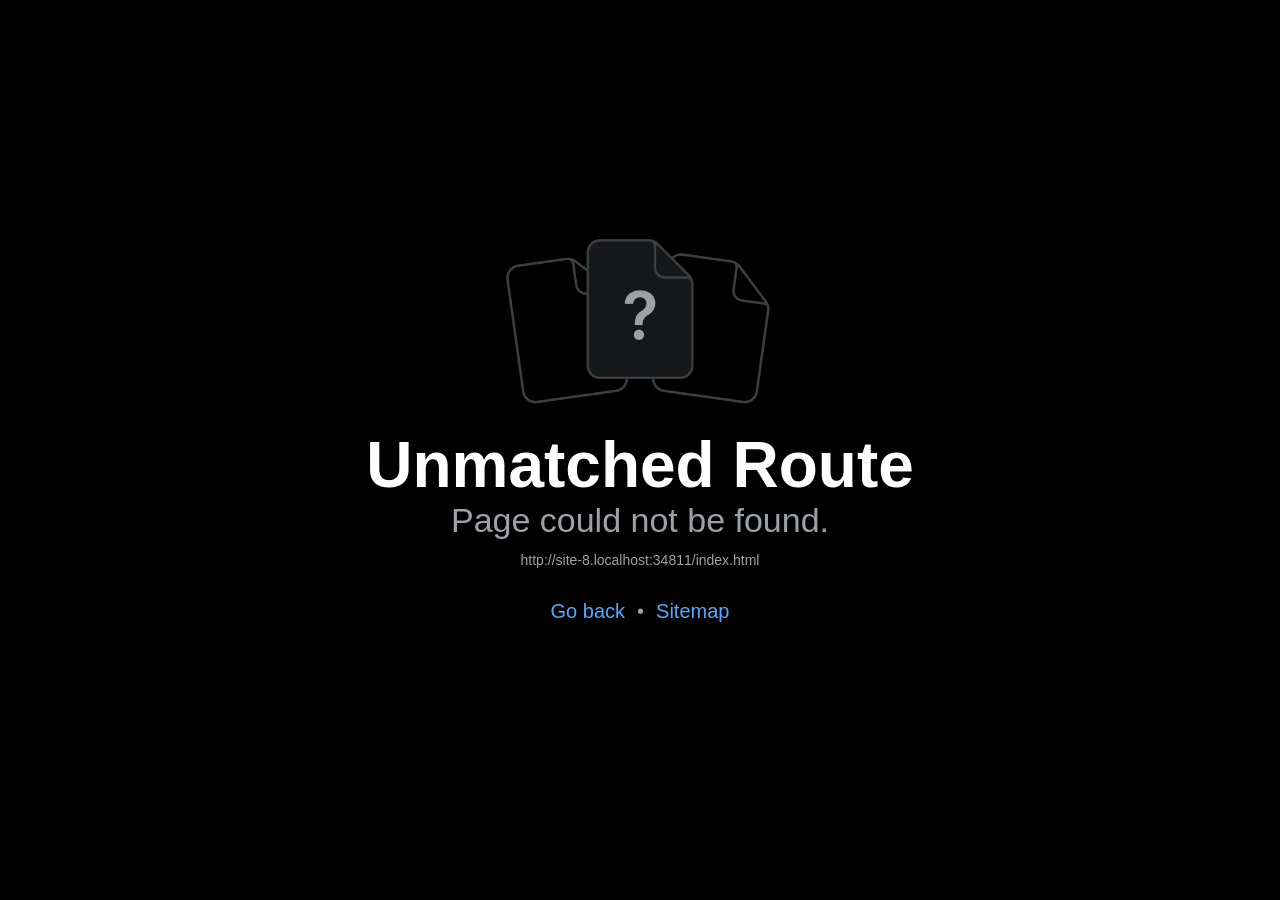
==== app/index.html @ 5ea1e13f "Versão para iPhone em /app e instruções na landing Co-Authored-By: Claude Opus 5.5 <noreply@anthropi" ====
<!DOCTYPE html>
<html lang="en">
  <head>
    <meta charset="utf-8" />
    <meta httpEquiv="X-UA-Compatible" content="IE=edge" />
    <meta name="viewport" content="width=device-width, initial-scale=1, viewport-fit=cover" />
    <title>tostão</title>
    <!-- The `react-native-web` recommended style reset: https://necolas.github.io/react-native-web/docs/setup/#root-element -->
    <style id="expo-reset">
      /* These styles make the body full-height */
      html,
      body {
        height: 100%;
      }
      /* These styles disable body scrolling if you are using <ScrollView> */
      body {
        overflow: hidden;
      }
      /* These styles make the root element full-height */
      #root {
        display: flex;
        height: 100%;
        flex: 1;
      }
    </style>
  <link rel="icon" href="/app/favicon.ico"/><link rel="preload" href="/app/_expo/static/css/web-d9f4e5771b84f6a2dc77b3d915b31f0c.css" as="style">
<link rel="stylesheet" href="/app/_expo/static/css/web-d9f4e5771b84f6a2dc77b3d915b31f0c.css">    <link rel="manifest" href="/app/manifest.webmanifest" />
    <link rel="apple-touch-icon" href="/app/apple-touch-icon.png" />
    <meta name="apple-mobile-web-app-capable" content="yes" />
    <meta name="mobile-web-app-capable" content="yes" />
    <meta name="apple-mobile-web-app-status-bar-style" content="black-translucent" />
    <meta name="apple-mobile-web-app-title" content="tostão" />
    <meta name="theme-color" content="#12201C" />
    <style>html,body{background:#12201C}</style>
  </head>

  <body>
    <!-- Use static rendering with Expo Router to support running without JavaScript. -->
    <noscript>
      You need to enable JavaScript to run this app.
    </noscript>
    <!-- The root element for your Expo app. -->
    <div id="root"></div>
  <script src="/app/_expo/static/js/web/entry-3b74625036cc660187b0fbcba32b71ec.js" defer></script>
</body>
</html>
---- app/_expo/static/css/web-d9f4e5771b84f6a2dc77b3d915b31f0c.css ----
*,:before,:after{--tw-border-spacing-x:0;--tw-border-spacing-y:0;--tw-translate-x:0;--tw-translate-y:0;--tw-rotate:0;--tw-skew-x:0;--tw-skew-y:0;--tw-scale-x:1;--tw-scale-y:1;--tw-pan-x: ;--tw-pan-y: ;--tw-pinch-zoom: ;--tw-scroll-snap-strictness:proximity;--tw-gradient-from-position: ;--tw-gradient-via-position: ;--tw-gradient-to-position: ;--tw-ordinal: ;--tw-slashed-zero: ;--tw-numeric-figure: ;--tw-numeric-spacing: ;--tw-numeric-fraction: ;--tw-ring-inset: ;--tw-ring-offset-width:0px;--tw-ring-offset-color:#fff;--tw-ring-color:#3b82f680;--tw-ring-offset-shadow:0 0 #0000;--tw-ring-shadow:0 0 #0000;--tw-shadow:0 0 #0000;--tw-shadow-colored:0 0 #0000;--tw-blur: ;--tw-brightness: ;--tw-contrast: ;--tw-grayscale: ;--tw-hue-rotate: ;--tw-invert: ;--tw-saturate: ;--tw-sepia: ;--tw-drop-shadow: ;--tw-backdrop-blur: ;--tw-backdrop-brightness: ;--tw-backdrop-contrast: ;--tw-backdrop-grayscale: ;--tw-backdrop-hue-rotate: ;--tw-backdrop-invert: ;--tw-backdrop-opacity: ;--tw-backdrop-saturate: ;--tw-backdrop-sepia: ;--tw-contain-size: ;--tw-contain-layout: ;--tw-contain-paint: ;--tw-contain-style: }::-ms-backdrop{--tw-border-spacing-x:0;--tw-border-spacing-y:0;--tw-translate-x:0;--tw-translate-y:0;--tw-rotate:0;--tw-skew-x:0;--tw-skew-y:0;--tw-scale-x:1;--tw-scale-y:1;--tw-pan-x: ;--tw-pan-y: ;--tw-pinch-zoom: ;--tw-scroll-snap-strictness:proximity;--tw-gradient-from-position: ;--tw-gradient-via-position: ;--tw-gradient-to-position: ;--tw-ordinal: ;--tw-slashed-zero: ;--tw-numeric-figure: ;--tw-numeric-spacing: ;--tw-numeric-fraction: ;--tw-ring-inset: ;--tw-ring-offset-width:0px;--tw-ring-offset-color:#fff;--tw-ring-color:#3b82f680;--tw-ring-offset-shadow:0 0 #0000;--tw-ring-shadow:0 0 #0000;--tw-shadow:0 0 #0000;--tw-shadow-colored:0 0 #0000;--tw-blur: ;--tw-brightness: ;--tw-contrast: ;--tw-grayscale: ;--tw-hue-rotate: ;--tw-invert: ;--tw-saturate: ;--tw-sepia: ;--tw-drop-shadow: ;--tw-backdrop-blur: ;--tw-backdrop-brightness: ;--tw-backdrop-contrast: ;--tw-backdrop-grayscale: ;--tw-backdrop-hue-rotate: ;--tw-backdrop-invert: ;--tw-backdrop-opacity: ;--tw-backdrop-saturate: ;--tw-backdrop-sepia: ;--tw-contain-size: ;--tw-contain-layout: ;--tw-contain-paint: ;--tw-contain-style: }::backdrop{--tw-border-spacing-x:0;--tw-border-spacing-y:0;--tw-translate-x:0;--tw-translate-y:0;--tw-rotate:0;--tw-skew-x:0;--tw-skew-y:0;--tw-scale-x:1;--tw-scale-y:1;--tw-pan-x: ;--tw-pan-y: ;--tw-pinch-zoom: ;--tw-scroll-snap-strictness:proximity;--tw-gradient-from-position: ;--tw-gradient-via-position: ;--tw-gradient-to-position: ;--tw-ordinal: ;--tw-slashed-zero: ;--tw-numeric-figure: ;--tw-numeric-spacing: ;--tw-numeric-fraction: ;--tw-ring-inset: ;--tw-ring-offset-width:0px;--tw-ring-offset-color:#fff;--tw-ring-color:#3b82f680;--tw-ring-offset-shadow:0 0 #0000;--tw-ring-shadow:0 0 #0000;--tw-shadow:0 0 #0000;--tw-shadow-colored:0 0 #0000;--tw-blur: ;--tw-brightness: ;--tw-contrast: ;--tw-grayscale: ;--tw-hue-rotate: ;--tw-invert: ;--tw-saturate: ;--tw-sepia: ;--tw-drop-shadow: ;--tw-backdrop-blur: ;--tw-backdrop-brightness: ;--tw-backdrop-contrast: ;--tw-backdrop-grayscale: ;--tw-backdrop-hue-rotate: ;--tw-backdrop-invert: ;--tw-backdrop-opacity: ;--tw-backdrop-saturate: ;--tw-backdrop-sepia: ;--tw-contain-size: ;--tw-contain-layout: ;--tw-contain-paint: ;--tw-contain-style: }*,:before,:after{box-sizing:border-box;border:0 solid #e5e7eb}:before,:after{--tw-content:""}html,:host{-webkit-text-size-adjust:100%;tab-size:4;-webkit-font-feature-settings:normal;font-feature-settings:normal;font-variation-settings:normal;-webkit-tap-highlight-color:transparent;font-family:ui-sans-serif,system-ui,sans-serif,Apple Color Emoji,Segoe UI Emoji,Segoe UI Symbol,Noto Color Emoji;line-height:1.5}body{line-height:inherit;margin:0}hr{height:0;color:inherit;border-top-width:1px}abbr:where([title]){-webkit-text-decoration:underline dotted;text-decoration:underline dotted}h1,h2,h3,h4,h5,h6{font-size:inherit;font-weight:inherit}a{color:inherit;-webkit-text-decoration:inherit;text-decoration:inherit}b,strong{font-weight:bolder}code,kbd,samp,pre{-webkit-font-feature-settings:normal;font-feature-settings:normal;font-variation-settings:normal;font-family:ui-monospace,SFMono-Regular,Menlo,Monaco,Consolas,Liberation Mono,Courier New,monospace;font-size:1em}small{font-size:80%}sub,sup{vertical-align:baseline;font-size:75%;line-height:0;position:relative}sub{bottom:-.25em}sup{top:-.5em}table{text-indent:0;border-color:inherit;border-collapse:collapse}button,input,optgroup,select,textarea{-webkit-font-feature-settings:inherit;font-feature-settings:inherit;font-variation-settings:inherit;font-family:inherit;font-size:100%;font-weight:inherit;line-height:inherit;letter-spacing:inherit;color:inherit;margin:0;padding:0}button,select{text-transform:none}button,input:where([type=button]),input:where([type=reset]),input:where([type=submit]){-webkit-appearance:button;background-color:#0000;background-image:none}:-moz-focusring{outline:auto}:-moz-ui-invalid{box-shadow:none}progress{vertical-align:baseline}::-webkit-inner-spin-button{height:auto}::-webkit-outer-spin-button{height:auto}[type=search]{-webkit-appearance:textfield;outline-offset:-2px}::-webkit-search-decoration{-webkit-appearance:none}::-webkit-file-upload-button{-webkit-appearance:button;font:inherit}summary{display:list-item}blockquote,dl,dd,h1,h2,h3,h4,h5,h6,hr,figure,p,pre{margin:0}fieldset{margin:0;padding:0}legend{padding:0}ol,ul,menu{margin:0;padding:0;list-style:none}dialog{padding:0}textarea{resize:vertical}input::-webkit-input-placeholder{opacity:1;color:#9ca3af}textarea::-webkit-input-placeholder{opacity:1;color:#9ca3af}:is(input:-ms-placeholder-shown,textarea:-ms-placeholder-shown){opacity:1;color:#9ca3af}:is(input:placeholder-shown,textarea:placeholder-shown){opacity:1;color:#9ca3af}input::-moz-placeholder{opacity:1;color:#9ca3af}textarea::-moz-placeholder{opacity:1;color:#9ca3af}input::placeholder,textarea::placeholder{opacity:1;color:#9ca3af}button,[role=button]{cursor:pointer}:disabled{cursor:default}img,svg,video,canvas,audio,iframe,embed,object{vertical-align:middle;display:block}img,video{max-width:100%;height:auto}[hidden]:where(:not([hidden=until-found])){display:none}:root{--css-interop-darkMode:class dark;--css-interop:true;--css-interop-nativewind:true;--bg:18 32 28;--surface:26 44 39;--surface-2:36 56 50;--surface-3:46 68 61;--sunken:12 23 20;--fg:236 232 220;--fg-2:188 195 184;--fg-3:147 160 153;--accent:233 196 106;--accent-strong:243 214 142;--accent-soft:58 50 24;--accent-ink:246 227 176;--fill:233 196 106;--edge:168 134 46;--edge-n:10 19 17;--on-accent:18 32 28;--income:127 212 154;--expense:240 138 128;--transfer:138 179 230;--pending:201 179 242;--warning:242 166 90;--danger:255 107 107}.visible{visibility:visible}.fixed{position:fixed}.absolute{position:absolute}.inset-0{inset:0}.-mx-4{margin-left:-1rem;margin-right:-1rem}.-ml-2{margin-left:-.5rem}.-mt-1{margin-top:-.25rem}.ml-auto{margin-left:auto}.mt-0\.5{margin-top:.125rem}.mt-1{margin-top:.25rem}.mt-1\.5{margin-top:.375rem}.mt-\[7px\]{margin-top:7px}.block{display:block}.flex{display:flex}.table{display:table}.hidden{display:none}.h-1{height:.25rem}.h-1\.5{height:.375rem}.h-10{height:2.5rem}.h-11{height:2.75rem}.h-12{height:3rem}.h-2{height:.5rem}.h-2\.5{height:.625rem}.h-5{height:1.25rem}.h-6{height:1.5rem}.h-7{height:1.75rem}.h-8{height:2rem}.h-9{height:2.25rem}.h-\[7px\]{height:7px}.h-px{height:1px}.w-1\.5{width:.375rem}.w-1\/2{width:50%}.w-10{width:2.5rem}.w-11{width:2.75rem}.w-12{width:3rem}.w-14{width:3.5rem}.w-2{width:.5rem}.w-2\.5{width:.625rem}.w-4{width:1rem}.w-5{width:1.25rem}.w-6{width:1.5rem}.w-9{width:2.25rem}.w-\[132px\]{width:132px}.w-\[30\%\]{width:30%}.w-\[66px\]{width:66px}.w-\[7px\]{width:7px}.max-w-\[240px\]{max-width:240px}.flex-1{flex:1}.transform{-webkit-transform:translate(var(--tw-translate-x), var(--tw-translate-y)) rotate(var(--tw-rotate)) skewX(var(--tw-skew-x)) skewY(var(--tw-skew-y)) scaleX(var(--tw-scale-x)) scaleY(var(--tw-scale-y));transform:translate(var(--tw-translate-x), var(--tw-translate-y)) rotate(var(--tw-rotate)) skewX(var(--tw-skew-x)) skewY(var(--tw-skew-y)) scaleX(var(--tw-scale-x)) scaleY(var(--tw-scale-y))}.flex-row{flex-direction:row}.flex-wrap{flex-wrap:wrap}.items-start{align-items:flex-start}.items-end{align-items:flex-end}.items-center{align-items:center}.items-baseline{align-items:baseline}.justify-end{justify-content:flex-end}.justify-center{justify-content:center}.justify-between{justify-content:space-between}.gap-0\.5{gap:.125rem}.gap-1{gap:.25rem}.gap-1\.5{gap:.375rem}.gap-2{gap:.5rem}.gap-2\.5{gap:.625rem}.gap-3{gap:.75rem}.gap-3\.5{gap:.875rem}.gap-4{gap:1rem}.gap-6{gap:1.5rem}.gap-\[3px\]{gap:3px}.gap-x-1\.5{-webkit-column-gap:.375rem;-moz-column-gap:.375rem;column-gap:.375rem}.gap-y-1{row-gap:.25rem}.self-start{align-self:flex-start}.self-center{align-self:center}.self-stretch{align-self:stretch}.overflow-hidden{overflow:hidden}.rounded-\[11px\]{border-radius:11px}.rounded-\[2px\]{border-radius:2px}.rounded-\[3px\]{border-radius:3px}.rounded-full{border-radius:9999px}.rounded-lg{border-radius:12px}.rounded-md{border-radius:8px}.rounded-sm{border-radius:4px}.rounded-xl{border-radius:16px}.border{border-width:1px}.border-b{border-bottom-width:1px}.border-t{border-top-width:1px}.border-dashed{border-style:dashed}.border-accent{--tw-border-opacity:1;border-color:rgb(var(--accent) / var(--tw-border-opacity,1))}.border-border{border-color:rgb(var(--fg) / .16)}.border-divider{border-color:rgb(var(--fg) / .08)}.bg-accent{--tw-bg-opacity:1;background-color:rgb(var(--accent) / var(--tw-bg-opacity,1))}.bg-accent-soft{--tw-bg-opacity:1;background-color:rgb(var(--accent-soft) / var(--tw-bg-opacity,1))}.bg-bg{--tw-bg-opacity:1;background-color:rgb(var(--bg) / var(--tw-bg-opacity,1))}.bg-border{background-color:rgb(var(--fg) / .16)}.bg-divider{background-color:rgb(var(--fg) / .08)}.bg-fill{--tw-bg-opacity:1;background-color:rgb(var(--fill) / var(--tw-bg-opacity,1))}.bg-sunken{--tw-bg-opacity:1;background-color:rgb(var(--sunken) / var(--tw-bg-opacity,1))}.bg-surface{--tw-bg-opacity:1;background-color:rgb(var(--surface) / var(--tw-bg-opacity,1))}.bg-surface-2{--tw-bg-opacity:1;background-color:rgb(var(--surface-2) / var(--tw-bg-opacity,1))}.bg-surface-3{--tw-bg-opacity:1;background-color:rgb(var(--surface-3) / var(--tw-bg-opacity,1))}.p-1{padding:.25rem}.p-2\.5{padding:.625rem}.p-3{padding:.75rem}.p-3\.5{padding:.875rem}.p-4{padding:1rem}.p-\[18px\]{padding:18px}.px-0\.5{padding-left:.125rem;padding-right:.125rem}.px-1\.5{padding-left:.375rem;padding-right:.375rem}.px-2{padding-left:.5rem;padding-right:.5rem}.px-2\.5{padding-left:.625rem;padding-right:.625rem}.px-3{padding-left:.75rem;padding-right:.75rem}.px-3\.5{padding-left:.875rem;padding-right:.875rem}.px-4{padding-left:1rem;padding-right:1rem}.px-5{padding-left:1.25rem;padding-right:1.25rem}.py-0\.5{padding-top:.125rem;padding-bottom:.125rem}.py-1{padding-top:.25rem;padding-bottom:.25rem}.py-1\.5{padding-top:.375rem;padding-bottom:.375rem}.py-2{padding-top:.5rem;padding-bottom:.5rem}.py-2\.5{padding-top:.625rem;padding-bottom:.625rem}.py-3{padding-top:.75rem;padding-bottom:.75rem}.py-7{padding-top:1.75rem;padding-bottom:1.75rem}.py-\[11px\]{padding-top:11px;padding-bottom:11px}.py-\[7px\]{padding-top:7px;padding-bottom:7px}.pb-1{padding-bottom:.25rem}.pb-3{padding-bottom:.75rem}.pb-\[3px\]{padding-bottom:3px}.pl-3\.5{padding-left:.875rem}.pl-\[18px\]{padding-left:18px}.pt-1\.5{padding-top:.375rem}.pt-2{padding-top:.5rem}.pt-2\.5{padding-top:.625rem}.pt-3{padding-top:.75rem}.pt-\[15px\]{padding-top:15px}.text-center{text-align:center}.font-inter{font-family:Inter_400Regular}.font-inter-bold{font-family:Inter_700Bold}.font-inter-medium{font-family:Inter_500Medium}.font-inter-semibold{font-family:Inter_600SemiBold}.text-body{font-size:15px;line-height:22px}.text-body-sm{font-size:13px;line-height:18px}.text-display{letter-spacing:-.8px;font-size:40px;line-height:44px}.text-headline{font-size:17px;line-height:24px}.text-label{letter-spacing:.12px;font-size:12px;line-height:16px}.text-overline{letter-spacing:.88px;font-size:11px;line-height:14px}.text-title{letter-spacing:-.22px;font-size:22px;line-height:28px}.text-title-lg{letter-spacing:-.42px;font-size:28px;line-height:34px}.uppercase{text-transform:uppercase}.capitalize{text-transform:capitalize}.tabular-nums{--tw-numeric-spacing:tabular-nums;font-variant-numeric:var(--tw-ordinal) var(--tw-slashed-zero) var(--tw-numeric-figure) var(--tw-numeric-spacing) var(--tw-numeric-fraction)}.text-accent{--tw-text-opacity:1;color:rgb(var(--accent) / var(--tw-text-opacity,1))}.text-accent-ink{--tw-text-opacity:1;color:rgb(var(--accent-ink) / var(--tw-text-opacity,1))}.text-danger{--tw-text-opacity:1;color:rgb(var(--danger) / var(--tw-text-opacity,1))}.text-expense{--tw-text-opacity:1;color:rgb(var(--expense) / var(--tw-text-opacity,1))}.text-fg{--tw-text-opacity:1;color:rgb(var(--fg) / var(--tw-text-opacity,1))}.text-fg-2{--tw-text-opacity:1;color:rgb(var(--fg-2) / var(--tw-text-opacity,1))}.text-fg-3{--tw-text-opacity:1;color:rgb(var(--fg-3) / var(--tw-text-opacity,1))}.text-income{--tw-text-opacity:1;color:rgb(var(--income) / var(--tw-text-opacity,1))}.text-on-accent{--tw-text-opacity:1;color:rgb(var(--on-accent) / var(--tw-text-opacity,1))}.text-warning{--tw-text-opacity:1;color:rgb(var(--warning) / var(--tw-text-opacity,1))}.overline{text-decoration-line:overline}.opacity-40{opacity:.4}.opacity-50{opacity:.5}.shadow{--tw-shadow:0px 1px 4px #00000059;--tw-shadow-colored:0px 1px 4px var(--tw-shadow-color);box-shadow:var(--tw-ring-offset-shadow,0 0 #0000), var(--tw-ring-shadow,0 0 #0000), var(--tw-shadow)}.outline{outline-style:solid}.ring{--tw-ring-offset-shadow:var(--tw-ring-inset) 0 0 0 var(--tw-ring-offset-width) var(--tw-ring-offset-color);--tw-ring-shadow:var(--tw-ring-inset) 0 0 0 calc(3px + var(--tw-ring-offset-width)) var(--tw-ring-color);box-shadow:var(--tw-ring-offset-shadow), var(--tw-ring-shadow), var(--tw-shadow,0 0 #0000)}.blur{--tw-blur:blur(8px);filter:var(--tw-blur) var(--tw-brightness) var(--tw-contrast) var(--tw-grayscale) var(--tw-hue-rotate) var(--tw-invert) var(--tw-saturate) var(--tw-sepia) var(--tw-drop-shadow)}.filter{filter:var(--tw-blur) var(--tw-brightness) var(--tw-contrast) var(--tw-grayscale) var(--tw-hue-rotate) var(--tw-invert) var(--tw-saturate) var(--tw-sepia) var(--tw-drop-shadow)}.active\:scale-90:active{--tw-scale-x:.9;--tw-scale-y:.9;-webkit-transform:translate(var(--tw-translate-x), var(--tw-translate-y)) rotate(var(--tw-rotate)) skewX(var(--tw-skew-x)) skewY(var(--tw-skew-y)) scaleX(var(--tw-scale-x)) scaleY(var(--tw-scale-y));transform:translate(var(--tw-translate-x), var(--tw-translate-y)) rotate(var(--tw-rotate)) skewX(var(--tw-skew-x)) skewY(var(--tw-skew-y)) scaleX(var(--tw-scale-x)) scaleY(var(--tw-scale-y))}.active\:bg-surface:active{--tw-bg-opacity:1;background-color:rgb(var(--surface) / var(--tw-bg-opacity,1))}.active\:bg-surface-2:active{--tw-bg-opacity:1;background-color:rgb(var(--surface-2) / var(--tw-bg-opacity,1))}.active\:opacity-90:active{opacity:.9}
---- app/_expo/static/css/web-d9f4e5771b84f6a2dc77b3d915b31f0c.css ----
*,:before,:after{--tw-border-spacing-x:0;--tw-border-spacing-y:0;--tw-translate-x:0;--tw-translate-y:0;--tw-rotate:0;--tw-skew-x:0;--tw-skew-y:0;--tw-scale-x:1;--tw-scale-y:1;--tw-pan-x: ;--tw-pan-y: ;--tw-pinch-zoom: ;--tw-scroll-snap-strictness:proximity;--tw-gradient-from-position: ;--tw-gradient-via-position: ;--tw-gradient-to-position: ;--tw-ordinal: ;--tw-slashed-zero: ;--tw-numeric-figure: ;--tw-numeric-spacing: ;--tw-numeric-fraction: ;--tw-ring-inset: ;--tw-ring-offset-width:0px;--tw-ring-offset-color:#fff;--tw-ring-color:#3b82f680;--tw-ring-offset-shadow:0 0 #0000;--tw-ring-shadow:0 0 #0000;--tw-shadow:0 0 #0000;--tw-shadow-colored:0 0 #0000;--tw-blur: ;--tw-brightness: ;--tw-contrast: ;--tw-grayscale: ;--tw-hue-rotate: ;--tw-invert: ;--tw-saturate: ;--tw-sepia: ;--tw-drop-shadow: ;--tw-backdrop-blur: ;--tw-backdrop-brightness: ;--tw-backdrop-contrast: ;--tw-backdrop-grayscale: ;--tw-backdrop-hue-rotate: ;--tw-backdrop-invert: ;--tw-backdrop-opacity: ;--tw-backdrop-saturate: ;--tw-backdrop-sepia: ;--tw-contain-size: ;--tw-contain-layout: ;--tw-contain-paint: ;--tw-contain-style: }::-ms-backdrop{--tw-border-spacing-x:0;--tw-border-spacing-y:0;--tw-translate-x:0;--tw-translate-y:0;--tw-rotate:0;--tw-skew-x:0;--tw-skew-y:0;--tw-scale-x:1;--tw-scale-y:1;--tw-pan-x: ;--tw-pan-y: ;--tw-pinch-zoom: ;--tw-scroll-snap-strictness:proximity;--tw-gradient-from-position: ;--tw-gradient-via-position: ;--tw-gradient-to-position: ;--tw-ordinal: ;--tw-slashed-zero: ;--tw-numeric-figure: ;--tw-numeric-spacing: ;--tw-numeric-fraction: ;--tw-ring-inset: ;--tw-ring-offset-width:0px;--tw-ring-offset-color:#fff;--tw-ring-color:#3b82f680;--tw-ring-offset-shadow:0 0 #0000;--tw-ring-shadow:0 0 #0000;--tw-shadow:0 0 #0000;--tw-shadow-colored:0 0 #0000;--tw-blur: ;--tw-brightness: ;--tw-contrast: ;--tw-grayscale: ;--tw-hue-rotate: ;--tw-invert: ;--tw-saturate: ;--tw-sepia: ;--tw-drop-shadow: ;--tw-backdrop-blur: ;--tw-backdrop-brightness: ;--tw-backdrop-contrast: ;--tw-backdrop-grayscale: ;--tw-backdrop-hue-rotate: ;--tw-backdrop-invert: ;--tw-backdrop-opacity: ;--tw-backdrop-saturate: ;--tw-backdrop-sepia: ;--tw-contain-size: ;--tw-contain-layout: ;--tw-contain-paint: ;--tw-contain-style: }::backdrop{--tw-border-spacing-x:0;--tw-border-spacing-y:0;--tw-translate-x:0;--tw-translate-y:0;--tw-rotate:0;--tw-skew-x:0;--tw-skew-y:0;--tw-scale-x:1;--tw-scale-y:1;--tw-pan-x: ;--tw-pan-y: ;--tw-pinch-zoom: ;--tw-scroll-snap-strictness:proximity;--tw-gradient-from-position: ;--tw-gradient-via-position: ;--tw-gradient-to-position: ;--tw-ordinal: ;--tw-slashed-zero: ;--tw-numeric-figure: ;--tw-numeric-spacing: ;--tw-numeric-fraction: ;--tw-ring-inset: ;--tw-ring-offset-width:0px;--tw-ring-offset-color:#fff;--tw-ring-color:#3b82f680;--tw-ring-offset-shadow:0 0 #0000;--tw-ring-shadow:0 0 #0000;--tw-shadow:0 0 #0000;--tw-shadow-colored:0 0 #0000;--tw-blur: ;--tw-brightness: ;--tw-contrast: ;--tw-grayscale: ;--tw-hue-rotate: ;--tw-invert: ;--tw-saturate: ;--tw-sepia: ;--tw-drop-shadow: ;--tw-backdrop-blur: ;--tw-backdrop-brightness: ;--tw-backdrop-contrast: ;--tw-backdrop-grayscale: ;--tw-backdrop-hue-rotate: ;--tw-backdrop-invert: ;--tw-backdrop-opacity: ;--tw-backdrop-saturate: ;--tw-backdrop-sepia: ;--tw-contain-size: ;--tw-contain-layout: ;--tw-contain-paint: ;--tw-contain-style: }*,:before,:after{box-sizing:border-box;border:0 solid #e5e7eb}:before,:after{--tw-content:""}html,:host{-webkit-text-size-adjust:100%;tab-size:4;-webkit-font-feature-settings:normal;font-feature-settings:normal;font-variation-settings:normal;-webkit-tap-highlight-color:transparent;font-family:ui-sans-serif,system-ui,sans-serif,Apple Color Emoji,Segoe UI Emoji,Segoe UI Symbol,Noto Color Emoji;line-height:1.5}body{line-height:inherit;margin:0}hr{height:0;color:inherit;border-top-width:1px}abbr:where([title]){-webkit-text-decoration:underline dotted;text-decoration:underline dotted}h1,h2,h3,h4,h5,h6{font-size:inherit;font-weight:inherit}a{color:inherit;-webkit-text-decoration:inherit;text-decoration:inherit}b,strong{font-weight:bolder}code,kbd,samp,pre{-webkit-font-feature-settings:normal;font-feature-settings:normal;font-variation-settings:normal;font-family:ui-monospace,SFMono-Regular,Menlo,Monaco,Consolas,Liberation Mono,Courier New,monospace;font-size:1em}small{font-size:80%}sub,sup{vertical-align:baseline;font-size:75%;line-height:0;position:relative}sub{bottom:-.25em}sup{top:-.5em}table{text-indent:0;border-color:inherit;border-collapse:collapse}button,input,optgroup,select,textarea{-webkit-font-feature-settings:inherit;font-feature-settings:inherit;font-variation-settings:inherit;font-family:inherit;font-size:100%;font-weight:inherit;line-height:inherit;letter-spacing:inherit;color:inherit;margin:0;padding:0}button,select{text-transform:none}button,input:where([type=button]),input:where([type=reset]),input:where([type=submit]){-webkit-appearance:button;background-color:#0000;background-image:none}:-moz-focusring{outline:auto}:-moz-ui-invalid{box-shadow:none}progress{vertical-align:baseline}::-webkit-inner-spin-button{height:auto}::-webkit-outer-spin-button{height:auto}[type=search]{-webkit-appearance:textfield;outline-offset:-2px}::-webkit-search-decoration{-webkit-appearance:none}::-webkit-file-upload-button{-webkit-appearance:button;font:inherit}summary{display:list-item}blockquote,dl,dd,h1,h2,h3,h4,h5,h6,hr,figure,p,pre{margin:0}fieldset{margin:0;padding:0}legend{padding:0}ol,ul,menu{margin:0;padding:0;list-style:none}dialog{padding:0}textarea{resize:vertical}input::-webkit-input-placeholder{opacity:1;color:#9ca3af}textarea::-webkit-input-placeholder{opacity:1;color:#9ca3af}:is(input:-ms-placeholder-shown,textarea:-ms-placeholder-shown){opacity:1;color:#9ca3af}:is(input:placeholder-shown,textarea:placeholder-shown){opacity:1;color:#9ca3af}input::-moz-placeholder{opacity:1;color:#9ca3af}textarea::-moz-placeholder{opacity:1;color:#9ca3af}input::placeholder,textarea::placeholder{opacity:1;color:#9ca3af}button,[role=button]{cursor:pointer}:disabled{cursor:default}img,svg,video,canvas,audio,iframe,embed,object{vertical-align:middle;display:block}img,video{max-width:100%;height:auto}[hidden]:where(:not([hidden=until-found])){display:none}:root{--css-interop-darkMode:class dark;--css-interop:true;--css-interop-nativewind:true;--bg:18 32 28;--surface:26 44 39;--surface-2:36 56 50;--surface-3:46 68 61;--sunken:12 23 20;--fg:236 232 220;--fg-2:188 195 184;--fg-3:147 160 153;--accent:233 196 106;--accent-strong:243 214 142;--accent-soft:58 50 24;--accent-ink:246 227 176;--fill:233 196 106;--edge:168 134 46;--edge-n:10 19 17;--on-accent:18 32 28;--income:127 212 154;--expense:240 138 128;--transfer:138 179 230;--pending:201 179 242;--warning:242 166 90;--danger:255 107 107}.visible{visibility:visible}.fixed{position:fixed}.absolute{position:absolute}.inset-0{inset:0}.-mx-4{margin-left:-1rem;margin-right:-1rem}.-ml-2{margin-left:-.5rem}.-mt-1{margin-top:-.25rem}.ml-auto{margin-left:auto}.mt-0\.5{margin-top:.125rem}.mt-1{margin-top:.25rem}.mt-1\.5{margin-top:.375rem}.mt-\[7px\]{margin-top:7px}.block{display:block}.flex{display:flex}.table{display:table}.hidden{display:none}.h-1{height:.25rem}.h-1\.5{height:.375rem}.h-10{height:2.5rem}.h-11{height:2.75rem}.h-12{height:3rem}.h-2{height:.5rem}.h-2\.5{height:.625rem}.h-5{height:1.25rem}.h-6{height:1.5rem}.h-7{height:1.75rem}.h-8{height:2rem}.h-9{height:2.25rem}.h-\[7px\]{height:7px}.h-px{height:1px}.w-1\.5{width:.375rem}.w-1\/2{width:50%}.w-10{width:2.5rem}.w-11{width:2.75rem}.w-12{width:3rem}.w-14{width:3.5rem}.w-2{width:.5rem}.w-2\.5{width:.625rem}.w-4{width:1rem}.w-5{width:1.25rem}.w-6{width:1.5rem}.w-9{width:2.25rem}.w-\[132px\]{width:132px}.w-\[30\%\]{width:30%}.w-\[66px\]{width:66px}.w-\[7px\]{width:7px}.max-w-\[240px\]{max-width:240px}.flex-1{flex:1}.transform{-webkit-transform:translate(var(--tw-translate-x), var(--tw-translate-y)) rotate(var(--tw-rotate)) skewX(var(--tw-skew-x)) skewY(var(--tw-skew-y)) scaleX(var(--tw-scale-x)) scaleY(var(--tw-scale-y));transform:translate(var(--tw-translate-x), var(--tw-translate-y)) rotate(var(--tw-rotate)) skewX(var(--tw-skew-x)) skewY(var(--tw-skew-y)) scaleX(var(--tw-scale-x)) scaleY(var(--tw-scale-y))}.flex-row{flex-direction:row}.flex-wrap{flex-wrap:wrap}.items-start{align-items:flex-start}.items-end{align-items:flex-end}.items-center{align-items:center}.items-baseline{align-items:baseline}.justify-end{justify-content:flex-end}.justify-center{justify-content:center}.justify-between{justify-content:space-between}.gap-0\.5{gap:.125rem}.gap-1{gap:.25rem}.gap-1\.5{gap:.375rem}.gap-2{gap:.5rem}.gap-2\.5{gap:.625rem}.gap-3{gap:.75rem}.gap-3\.5{gap:.875rem}.gap-4{gap:1rem}.gap-6{gap:1.5rem}.gap-\[3px\]{gap:3px}.gap-x-1\.5{-webkit-column-gap:.375rem;-moz-column-gap:.375rem;column-gap:.375rem}.gap-y-1{row-gap:.25rem}.self-start{align-self:flex-start}.self-center{align-self:center}.self-stretch{align-self:stretch}.overflow-hidden{overflow:hidden}.rounded-\[11px\]{border-radius:11px}.rounded-\[2px\]{border-radius:2px}.rounded-\[3px\]{border-radius:3px}.rounded-full{border-radius:9999px}.rounded-lg{border-radius:12px}.rounded-md{border-radius:8px}.rounded-sm{border-radius:4px}.rounded-xl{border-radius:16px}.border{border-width:1px}.border-b{border-bottom-width:1px}.border-t{border-top-width:1px}.border-dashed{border-style:dashed}.border-accent{--tw-border-opacity:1;border-color:rgb(var(--accent) / var(--tw-border-opacity,1))}.border-border{border-color:rgb(var(--fg) / .16)}.border-divider{border-color:rgb(var(--fg) / .08)}.bg-accent{--tw-bg-opacity:1;background-color:rgb(var(--accent) / var(--tw-bg-opacity,1))}.bg-accent-soft{--tw-bg-opacity:1;background-color:rgb(var(--accent-soft) / var(--tw-bg-opacity,1))}.bg-bg{--tw-bg-opacity:1;background-color:rgb(var(--bg) / var(--tw-bg-opacity,1))}.bg-border{background-color:rgb(var(--fg) / .16)}.bg-divider{background-color:rgb(var(--fg) / .08)}.bg-fill{--tw-bg-opacity:1;background-color:rgb(var(--fill) / var(--tw-bg-opacity,1))}.bg-sunken{--tw-bg-opacity:1;background-color:rgb(var(--sunken) / var(--tw-bg-opacity,1))}.bg-surface{--tw-bg-opacity:1;background-color:rgb(var(--surface) / var(--tw-bg-opacity,1))}.bg-surface-2{--tw-bg-opacity:1;background-color:rgb(var(--surface-2) / var(--tw-bg-opacity,1))}.bg-surface-3{--tw-bg-opacity:1;background-color:rgb(var(--surface-3) / var(--tw-bg-opacity,1))}.p-1{padding:.25rem}.p-2\.5{padding:.625rem}.p-3{padding:.75rem}.p-3\.5{padding:.875rem}.p-4{padding:1rem}.p-\[18px\]{padding:18px}.px-0\.5{padding-left:.125rem;padding-right:.125rem}.px-1\.5{padding-left:.375rem;padding-right:.375rem}.px-2{padding-left:.5rem;padding-right:.5rem}.px-2\.5{padding-left:.625rem;padding-right:.625rem}.px-3{padding-left:.75rem;padding-right:.75rem}.px-3\.5{padding-left:.875rem;padding-right:.875rem}.px-4{padding-left:1rem;padding-right:1rem}.px-5{padding-left:1.25rem;padding-right:1.25rem}.py-0\.5{padding-top:.125rem;padding-bottom:.125rem}.py-1{padding-top:.25rem;padding-bottom:.25rem}.py-1\.5{padding-top:.375rem;padding-bottom:.375rem}.py-2{padding-top:.5rem;padding-bottom:.5rem}.py-2\.5{padding-top:.625rem;padding-bottom:.625rem}.py-3{padding-top:.75rem;padding-bottom:.75rem}.py-7{padding-top:1.75rem;padding-bottom:1.75rem}.py-\[11px\]{padding-top:11px;padding-bottom:11px}.py-\[7px\]{padding-top:7px;padding-bottom:7px}.pb-1{padding-bottom:.25rem}.pb-3{padding-bottom:.75rem}.pb-\[3px\]{padding-bottom:3px}.pl-3\.5{padding-left:.875rem}.pl-\[18px\]{padding-left:18px}.pt-1\.5{padding-top:.375rem}.pt-2{padding-top:.5rem}.pt-2\.5{padding-top:.625rem}.pt-3{padding-top:.75rem}.pt-\[15px\]{padding-top:15px}.text-center{text-align:center}.font-inter{font-family:Inter_400Regular}.font-inter-bold{font-family:Inter_700Bold}.font-inter-medium{font-family:Inter_500Medium}.font-inter-semibold{font-family:Inter_600SemiBold}.text-body{font-size:15px;line-height:22px}.text-body-sm{font-size:13px;line-height:18px}.text-display{letter-spacing:-.8px;font-size:40px;line-height:44px}.text-headline{font-size:17px;line-height:24px}.text-label{letter-spacing:.12px;font-size:12px;line-height:16px}.text-overline{letter-spacing:.88px;font-size:11px;line-height:14px}.text-title{letter-spacing:-.22px;font-size:22px;line-height:28px}.text-title-lg{letter-spacing:-.42px;font-size:28px;line-height:34px}.uppercase{text-transform:uppercase}.capitalize{text-transform:capitalize}.tabular-nums{--tw-numeric-spacing:tabular-nums;font-variant-numeric:var(--tw-ordinal) var(--tw-slashed-zero) var(--tw-numeric-figure) var(--tw-numeric-spacing) var(--tw-numeric-fraction)}.text-accent{--tw-text-opacity:1;color:rgb(var(--accent) / var(--tw-text-opacity,1))}.text-accent-ink{--tw-text-opacity:1;color:rgb(var(--accent-ink) / var(--tw-text-opacity,1))}.text-danger{--tw-text-opacity:1;color:rgb(var(--danger) / var(--tw-text-opacity,1))}.text-expense{--tw-text-opacity:1;color:rgb(var(--expense) / var(--tw-text-opacity,1))}.text-fg{--tw-text-opacity:1;color:rgb(var(--fg) / var(--tw-text-opacity,1))}.text-fg-2{--tw-text-opacity:1;color:rgb(var(--fg-2) / var(--tw-text-opacity,1))}.text-fg-3{--tw-text-opacity:1;color:rgb(var(--fg-3) / var(--tw-text-opacity,1))}.text-income{--tw-text-opacity:1;color:rgb(var(--income) / var(--tw-text-opacity,1))}.text-on-accent{--tw-text-opacity:1;color:rgb(var(--on-accent) / var(--tw-text-opacity,1))}.text-warning{--tw-text-opacity:1;color:rgb(var(--warning) / var(--tw-text-opacity,1))}.overline{text-decoration-line:overline}.opacity-40{opacity:.4}.opacity-50{opacity:.5}.shadow{--tw-shadow:0px 1px 4px #00000059;--tw-shadow-colored:0px 1px 4px var(--tw-shadow-color);box-shadow:var(--tw-ring-offset-shadow,0 0 #0000), var(--tw-ring-shadow,0 0 #0000), var(--tw-shadow)}.outline{outline-style:solid}.ring{--tw-ring-offset-shadow:var(--tw-ring-inset) 0 0 0 var(--tw-ring-offset-width) var(--tw-ring-offset-color);--tw-ring-shadow:var(--tw-ring-inset) 0 0 0 calc(3px + var(--tw-ring-offset-width)) var(--tw-ring-color);box-shadow:var(--tw-ring-offset-shadow), var(--tw-ring-shadow), var(--tw-shadow,0 0 #0000)}.blur{--tw-blur:blur(8px);filter:var(--tw-blur) var(--tw-brightness) var(--tw-contrast) var(--tw-grayscale) var(--tw-hue-rotate) var(--tw-invert) var(--tw-saturate) var(--tw-sepia) var(--tw-drop-shadow)}.filter{filter:var(--tw-blur) var(--tw-brightness) var(--tw-contrast) var(--tw-grayscale) var(--tw-hue-rotate) var(--tw-invert) var(--tw-saturate) var(--tw-sepia) var(--tw-drop-shadow)}.active\:scale-90:active{--tw-scale-x:.9;--tw-scale-y:.9;-webkit-transform:translate(var(--tw-translate-x), var(--tw-translate-y)) rotate(var(--tw-rotate)) skewX(var(--tw-skew-x)) skewY(var(--tw-skew-y)) scaleX(var(--tw-scale-x)) scaleY(var(--tw-scale-y));transform:translate(var(--tw-translate-x), var(--tw-translate-y)) rotate(var(--tw-rotate)) skewX(var(--tw-skew-x)) skewY(var(--tw-skew-y)) scaleX(var(--tw-scale-x)) scaleY(var(--tw-scale-y))}.active\:bg-surface:active{--tw-bg-opacity:1;background-color:rgb(var(--surface) / var(--tw-bg-opacity,1))}.active\:bg-surface-2:active{--tw-bg-opacity:1;background-color:rgb(var(--surface-2) / var(--tw-bg-opacity,1))}.active\:opacity-90:active{opacity:.9}
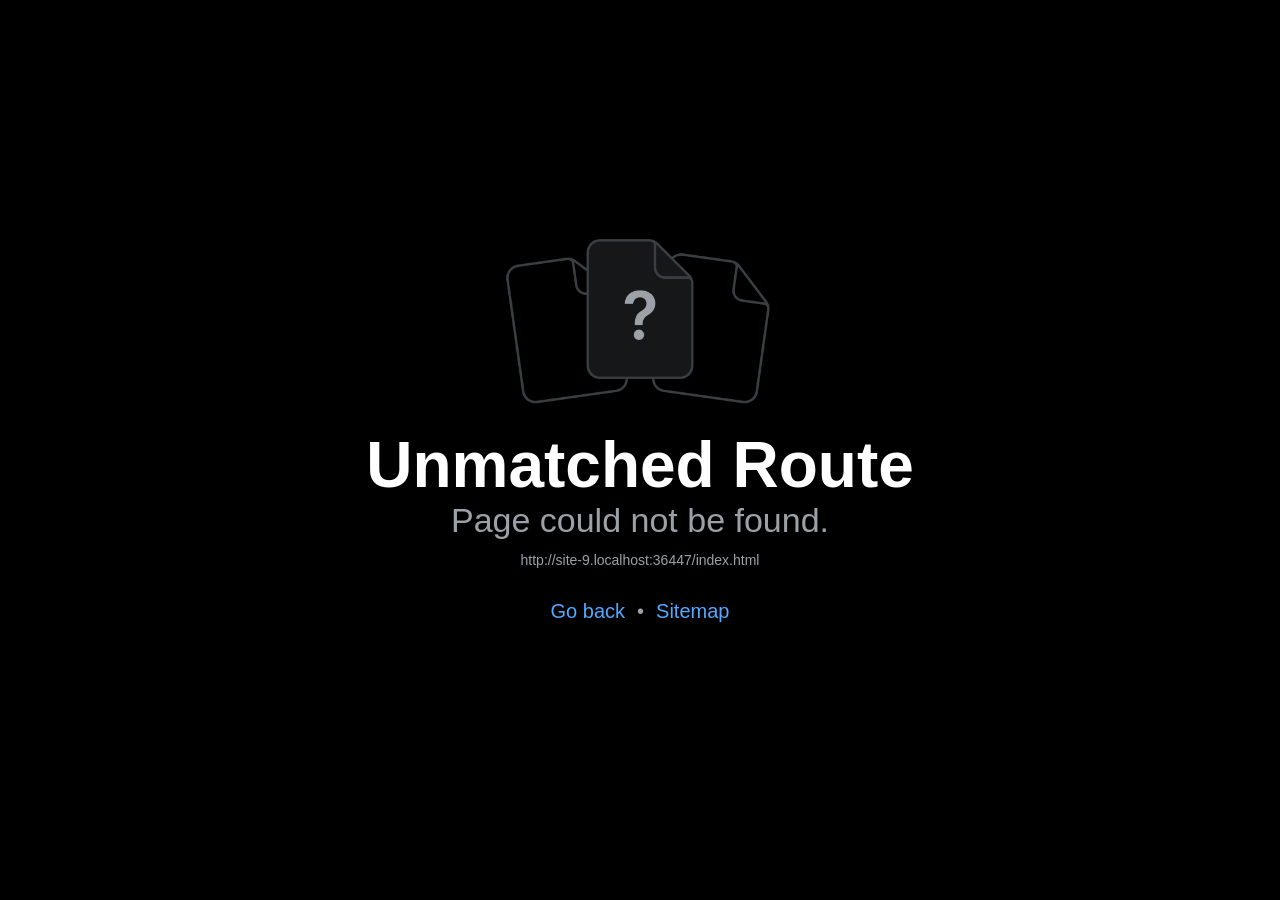
==== commit c377de25: "tostão 1.8.0: parcelas na fatura importada, previsto de meses futuros e relatório de erros Co-Author" ====
--- a/app/index.html
+++ b/app/index.html
@@ -41,6 +41,6 @@
     </noscript>
     <!-- The root element for your Expo app. -->
     <div id="root"></div>
-  <script src="/app/_expo/static/js/web/entry-3b74625036cc660187b0fbcba32b71ec.js" defer></script>
+  <script src="/app/_expo/static/js/web/entry-fafd443a4f8f580e1605c356456f9e48.js" defer></script>
 </body>
 </html>
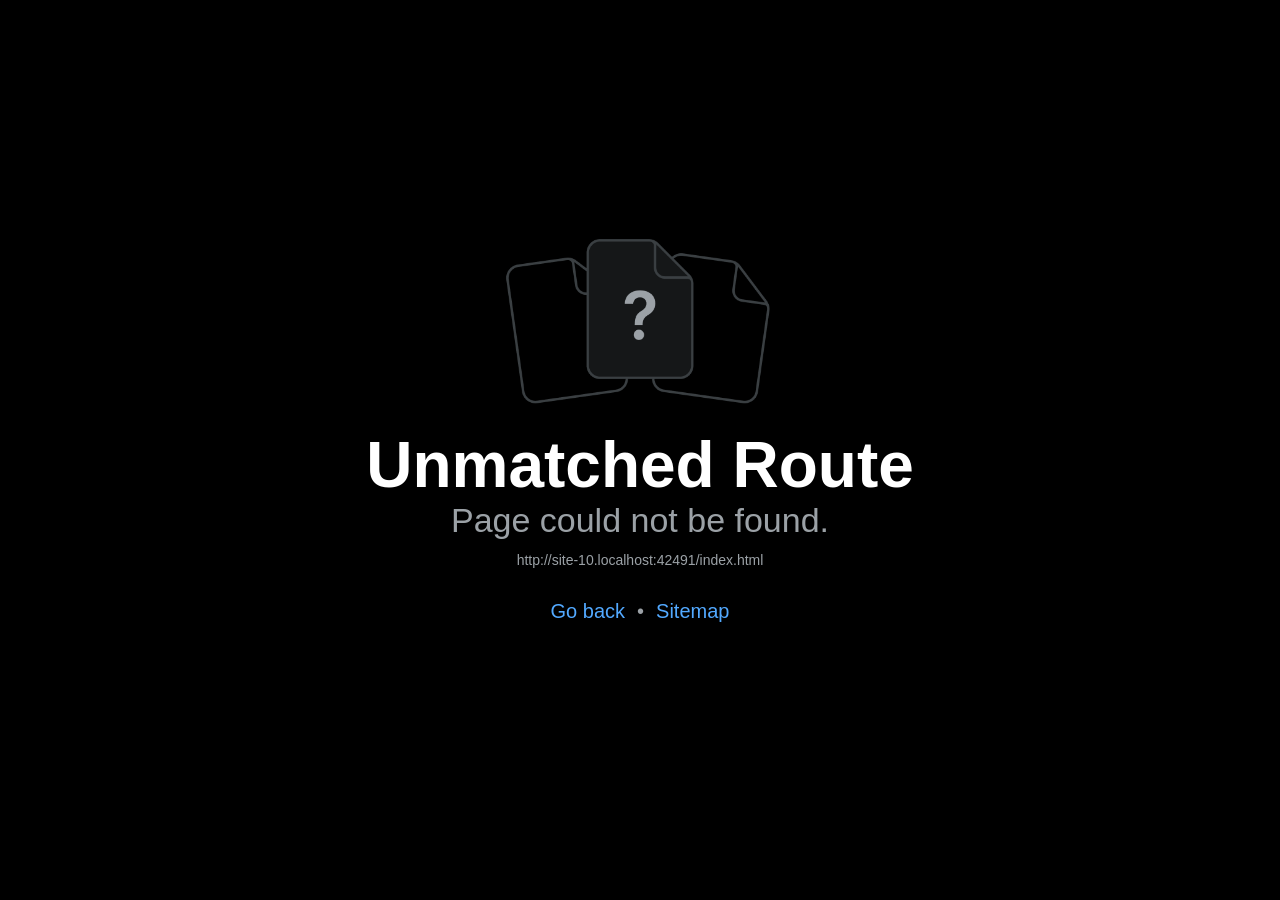
==== commit 0132fbd3: "Versão web (iPhone) 1.9.0 Co-Authored-By: Claude Opus 5.5 <noreply@anthropic.com>" ====
--- a/app/index.html
+++ b/app/index.html
@@ -41,6 +41,6 @@
     </noscript>
     <!-- The root element for your Expo app. -->
     <div id="root"></div>
-  <script src="/app/_expo/static/js/web/entry-fafd443a4f8f580e1605c356456f9e48.js" defer></script>
+  <script src="/app/_expo/static/js/web/entry-7b06219d39fbd61536e645ceabca7860.js" defer></script>
 </body>
 </html>
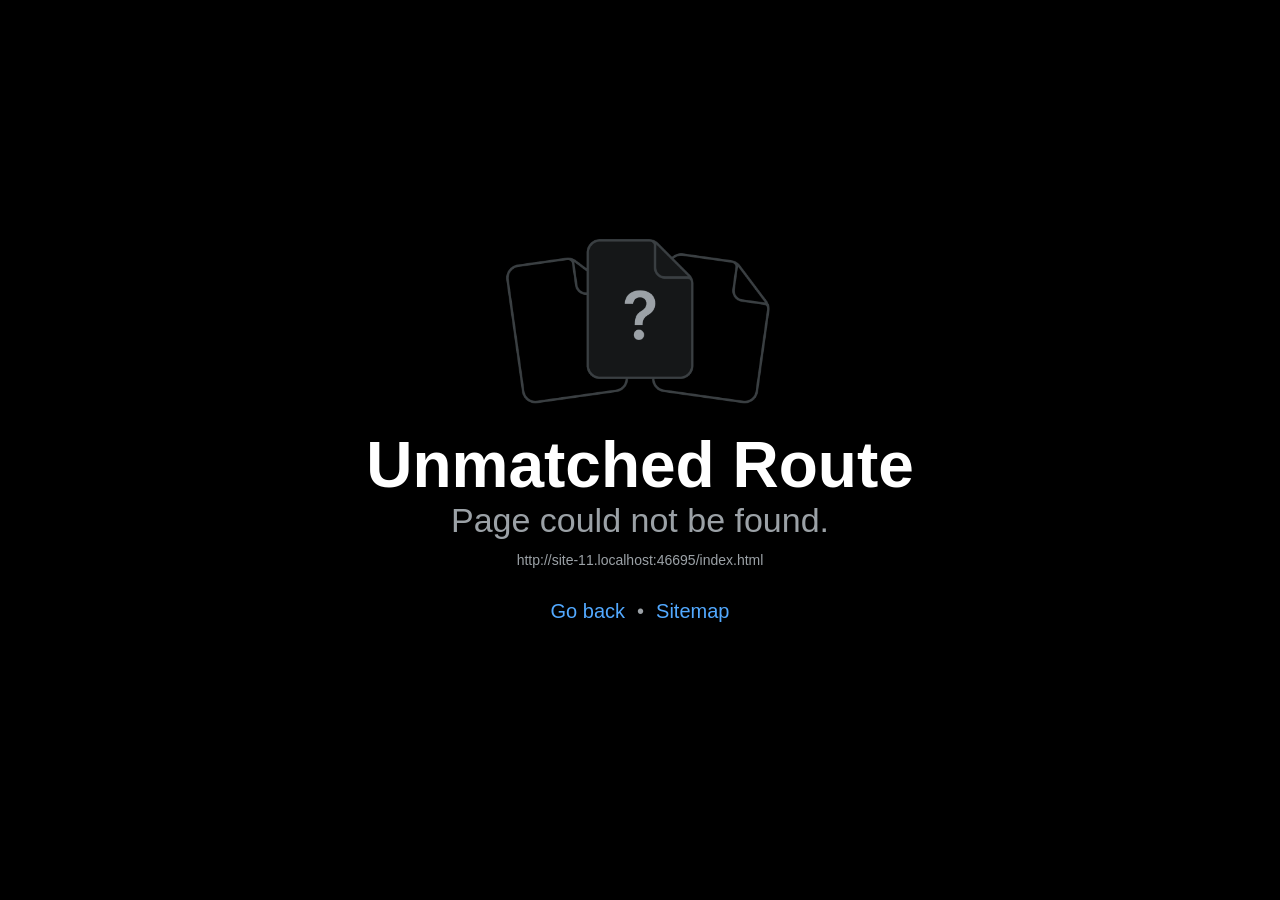
==== commit a00c1576: "tostão 1.10.0: Início novo, Extrato ao lado e Aparência com paletas (APK e versão web) Co-Authored-B" ====
--- a/app/index.html
+++ b/app/index.html
@@ -23,8 +23,8 @@
         flex: 1;
       }
     </style>
-  <link rel="icon" href="/app/favicon.ico"/><link rel="preload" href="/app/_expo/static/css/web-d9f4e5771b84f6a2dc77b3d915b31f0c.css" as="style">
-<link rel="stylesheet" href="/app/_expo/static/css/web-d9f4e5771b84f6a2dc77b3d915b31f0c.css">    <link rel="manifest" href="/app/manifest.webmanifest" />
+  <link rel="icon" href="/app/favicon.ico"/><link rel="preload" href="/app/_expo/static/css/web-785a76b4546557fa8f468165f0fa2897.css" as="style">
+<link rel="stylesheet" href="/app/_expo/static/css/web-785a76b4546557fa8f468165f0fa2897.css">    <link rel="manifest" href="/app/manifest.webmanifest" />
     <link rel="apple-touch-icon" href="/app/apple-touch-icon.png" />
     <meta name="apple-mobile-web-app-capable" content="yes" />
     <meta name="mobile-web-app-capable" content="yes" />
@@ -41,6 +41,6 @@
     </noscript>
     <!-- The root element for your Expo app. -->
     <div id="root"></div>
-  <script src="/app/_expo/static/js/web/entry-7b06219d39fbd61536e645ceabca7860.js" defer></script>
+  <script src="/app/_expo/static/js/web/entry-c4837a6259fca63185dd996262b305cb.js" defer></script>
 </body>
 </html>
--- a/app/_expo/static/css/web-785a76b4546557fa8f468165f0fa2897.css
+++ b/app/_expo/static/css/web-785a76b4546557fa8f468165f0fa2897.css
@@ -0,0 +1 @@
+*,:before,:after{--tw-border-spacing-x:0;--tw-border-spacing-y:0;--tw-translate-x:0;--tw-translate-y:0;--tw-rotate:0;--tw-skew-x:0;--tw-skew-y:0;--tw-scale-x:1;--tw-scale-y:1;--tw-pan-x: ;--tw-pan-y: ;--tw-pinch-zoom: ;--tw-scroll-snap-strictness:proximity;--tw-gradient-from-position: ;--tw-gradient-via-position: ;--tw-gradient-to-position: ;--tw-ordinal: ;--tw-slashed-zero: ;--tw-numeric-figure: ;--tw-numeric-spacing: ;--tw-numeric-fraction: ;--tw-ring-inset: ;--tw-ring-offset-width:0px;--tw-ring-offset-color:#fff;--tw-ring-color:#3b82f680;--tw-ring-offset-shadow:0 0 #0000;--tw-ring-shadow:0 0 #0000;--tw-shadow:0 0 #0000;--tw-shadow-colored:0 0 #0000;--tw-blur: ;--tw-brightness: ;--tw-contrast: ;--tw-grayscale: ;--tw-hue-rotate: ;--tw-invert: ;--tw-saturate: ;--tw-sepia: ;--tw-drop-shadow: ;--tw-backdrop-blur: ;--tw-backdrop-brightness: ;--tw-backdrop-contrast: ;--tw-backdrop-grayscale: ;--tw-backdrop-hue-rotate: ;--tw-backdrop-invert: ;--tw-backdrop-opacity: ;--tw-backdrop-saturate: ;--tw-backdrop-sepia: ;--tw-contain-size: ;--tw-contain-layout: ;--tw-contain-paint: ;--tw-contain-style: }::-ms-backdrop{--tw-border-spacing-x:0;--tw-border-spacing-y:0;--tw-translate-x:0;--tw-translate-y:0;--tw-rotate:0;--tw-skew-x:0;--tw-skew-y:0;--tw-scale-x:1;--tw-scale-y:1;--tw-pan-x: ;--tw-pan-y: ;--tw-pinch-zoom: ;--tw-scroll-snap-strictness:proximity;--tw-gradient-from-position: ;--tw-gradient-via-position: ;--tw-gradient-to-position: ;--tw-ordinal: ;--tw-slashed-zero: ;--tw-numeric-figure: ;--tw-numeric-spacing: ;--tw-numeric-fraction: ;--tw-ring-inset: ;--tw-ring-offset-width:0px;--tw-ring-offset-color:#fff;--tw-ring-color:#3b82f680;--tw-ring-offset-shadow:0 0 #0000;--tw-ring-shadow:0 0 #0000;--tw-shadow:0 0 #0000;--tw-shadow-colored:0 0 #0000;--tw-blur: ;--tw-brightness: ;--tw-contrast: ;--tw-grayscale: ;--tw-hue-rotate: ;--tw-invert: ;--tw-saturate: ;--tw-sepia: ;--tw-drop-shadow: ;--tw-backdrop-blur: ;--tw-backdrop-brightness: ;--tw-backdrop-contrast: ;--tw-backdrop-grayscale: ;--tw-backdrop-hue-rotate: ;--tw-backdrop-invert: ;--tw-backdrop-opacity: ;--tw-backdrop-saturate: ;--tw-backdrop-sepia: ;--tw-contain-size: ;--tw-contain-layout: ;--tw-contain-paint: ;--tw-contain-style: }::backdrop{--tw-border-spacing-x:0;--tw-border-spacing-y:0;--tw-translate-x:0;--tw-translate-y:0;--tw-rotate:0;--tw-skew-x:0;--tw-skew-y:0;--tw-scale-x:1;--tw-scale-y:1;--tw-pan-x: ;--tw-pan-y: ;--tw-pinch-zoom: ;--tw-scroll-snap-strictness:proximity;--tw-gradient-from-position: ;--tw-gradient-via-position: ;--tw-gradient-to-position: ;--tw-ordinal: ;--tw-slashed-zero: ;--tw-numeric-figure: ;--tw-numeric-spacing: ;--tw-numeric-fraction: ;--tw-ring-inset: ;--tw-ring-offset-width:0px;--tw-ring-offset-color:#fff;--tw-ring-color:#3b82f680;--tw-ring-offset-shadow:0 0 #0000;--tw-ring-shadow:0 0 #0000;--tw-shadow:0 0 #0000;--tw-shadow-colored:0 0 #0000;--tw-blur: ;--tw-brightness: ;--tw-contrast: ;--tw-grayscale: ;--tw-hue-rotate: ;--tw-invert: ;--tw-saturate: ;--tw-sepia: ;--tw-drop-shadow: ;--tw-backdrop-blur: ;--tw-backdrop-brightness: ;--tw-backdrop-contrast: ;--tw-backdrop-grayscale: ;--tw-backdrop-hue-rotate: ;--tw-backdrop-invert: ;--tw-backdrop-opacity: ;--tw-backdrop-saturate: ;--tw-backdrop-sepia: ;--tw-contain-size: ;--tw-contain-layout: ;--tw-contain-paint: ;--tw-contain-style: }*,:before,:after{box-sizing:border-box;border:0 solid #e5e7eb}:before,:after{--tw-content:""}html,:host{-webkit-text-size-adjust:100%;tab-size:4;-webkit-font-feature-settings:normal;font-feature-settings:normal;font-variation-settings:normal;-webkit-tap-highlight-color:transparent;font-family:ui-sans-serif,system-ui,sans-serif,Apple Color Emoji,Segoe UI Emoji,Segoe UI Symbol,Noto Color Emoji;line-height:1.5}body{line-height:inherit;margin:0}hr{height:0;color:inherit;border-top-width:1px}abbr:where([title]){-webkit-text-decoration:underline dotted;text-decoration:underline dotted}h1,h2,h3,h4,h5,h6{font-size:inherit;font-weight:inherit}a{color:inherit;-webkit-text-decoration:inherit;text-decoration:inherit}b,strong{font-weight:bolder}code,kbd,samp,pre{-webkit-font-feature-settings:normal;font-feature-settings:normal;font-variation-settings:normal;font-family:ui-monospace,SFMono-Regular,Menlo,Monaco,Consolas,Liberation Mono,Courier New,monospace;font-size:1em}small{font-size:80%}sub,sup{vertical-align:baseline;font-size:75%;line-height:0;position:relative}sub{bottom:-.25em}sup{top:-.5em}table{text-indent:0;border-color:inherit;border-collapse:collapse}button,input,optgroup,select,textarea{-webkit-font-feature-settings:inherit;font-feature-settings:inherit;font-variation-settings:inherit;font-family:inherit;font-size:100%;font-weight:inherit;line-height:inherit;letter-spacing:inherit;color:inherit;margin:0;padding:0}button,select{text-transform:none}button,input:where([type=button]),input:where([type=reset]),input:where([type=submit]){-webkit-appearance:button;background-color:#0000;background-image:none}:-moz-focusring{outline:auto}:-moz-ui-invalid{box-shadow:none}progress{vertical-align:baseline}::-webkit-inner-spin-button{height:auto}::-webkit-outer-spin-button{height:auto}[type=search]{-webkit-appearance:textfield;outline-offset:-2px}::-webkit-search-decoration{-webkit-appearance:none}::-webkit-file-upload-button{-webkit-appearance:button;font:inherit}summary{display:list-item}blockquote,dl,dd,h1,h2,h3,h4,h5,h6,hr,figure,p,pre{margin:0}fieldset{margin:0;padding:0}legend{padding:0}ol,ul,menu{margin:0;padding:0;list-style:none}dialog{padding:0}textarea{resize:vertical}input::-webkit-input-placeholder{opacity:1;color:#9ca3af}textarea::-webkit-input-placeholder{opacity:1;color:#9ca3af}:is(input:-ms-placeholder-shown,textarea:-ms-placeholder-shown){opacity:1;color:#9ca3af}:is(input:placeholder-shown,textarea:placeholder-shown){opacity:1;color:#9ca3af}input::-moz-placeholder{opacity:1;color:#9ca3af}textarea::-moz-placeholder{opacity:1;color:#9ca3af}input::placeholder,textarea::placeholder{opacity:1;color:#9ca3af}button,[role=button]{cursor:pointer}:disabled{cursor:default}img,svg,video,canvas,audio,iframe,embed,object{vertical-align:middle;display:block}img,video{max-width:100%;height:auto}[hidden]:where(:not([hidden=until-found])){display:none}:root{--css-interop-darkMode:class dark;--css-interop:true;--css-interop-nativewind:true;--bg:18 32 28;--surface:26 44 39;--surface-2:36 56 50;--surface-3:46 68 61;--sunken:12 23 20;--fg:236 232 220;--fg-2:188 195 184;--fg-3:147 160 153;--accent:233 196 106;--accent-strong:243 214 142;--accent-soft:58 50 24;--accent-ink:246 227 176;--fill:233 196 106;--edge:168 134 46;--edge-n:10 19 17;--on-accent:18 32 28;--income:127 212 154;--expense:240 138 128;--transfer:138 179 230;--pending:201 179 242;--warning:242 166 90;--danger:255 107 107}.visible{visibility:visible}.fixed{position:fixed}.absolute{position:absolute}.inset-0{inset:0}.-mx-4{margin-left:-1rem;margin-right:-1rem}.-ml-2{margin-left:-.5rem}.-mt-1{margin-top:-.25rem}.ml-auto{margin-left:auto}.mt-0\.5{margin-top:.125rem}.mt-1{margin-top:.25rem}.mt-1\.5{margin-top:.375rem}.mt-\[7px\]{margin-top:7px}.block{display:block}.flex{display:flex}.table{display:table}.hidden{display:none}.h-1{height:.25rem}.h-1\.5{height:.375rem}.h-10{height:2.5rem}.h-11{height:2.75rem}.h-12{height:3rem}.h-2{height:.5rem}.h-2\.5{height:.625rem}.h-5{height:1.25rem}.h-6{height:1.5rem}.h-7{height:1.75rem}.h-8{height:2rem}.h-9{height:2.25rem}.h-\[38px\]{height:38px}.h-\[7px\]{height:7px}.h-px{height:1px}.w-1\.5{width:.375rem}.w-1\/2{width:50%}.w-10{width:2.5rem}.w-11{width:2.75rem}.w-12{width:3rem}.w-14{width:3.5rem}.w-2{width:.5rem}.w-2\.5{width:.625rem}.w-4{width:1rem}.w-5{width:1.25rem}.w-6{width:1.5rem}.w-9{width:2.25rem}.w-\[132px\]{width:132px}.w-\[30\%\]{width:30%}.w-\[38px\]{width:38px}.w-\[66px\]{width:66px}.w-\[7px\]{width:7px}.max-w-\[240px\]{max-width:240px}.flex-1{flex:1}.transform{-webkit-transform:translate(var(--tw-translate-x), var(--tw-translate-y)) rotate(var(--tw-rotate)) skewX(var(--tw-skew-x)) skewY(var(--tw-skew-y)) scaleX(var(--tw-scale-x)) scaleY(var(--tw-scale-y));transform:translate(var(--tw-translate-x), var(--tw-translate-y)) rotate(var(--tw-rotate)) skewX(var(--tw-skew-x)) skewY(var(--tw-skew-y)) scaleX(var(--tw-scale-x)) scaleY(var(--tw-scale-y))}.flex-row{flex-direction:row}.flex-wrap{flex-wrap:wrap}.items-start{align-items:flex-start}.items-end{align-items:flex-end}.items-center{align-items:center}.items-baseline{align-items:baseline}.justify-end{justify-content:flex-end}.justify-center{justify-content:center}.justify-between{justify-content:space-between}.gap-0\.5{gap:.125rem}.gap-1{gap:.25rem}.gap-1\.5{gap:.375rem}.gap-2{gap:.5rem}.gap-2\.5{gap:.625rem}.gap-3{gap:.75rem}.gap-3\.5{gap:.875rem}.gap-4{gap:1rem}.gap-6{gap:1.5rem}.gap-\[3px\]{gap:3px}.gap-x-1\.5{-webkit-column-gap:.375rem;-moz-column-gap:.375rem;column-gap:.375rem}.gap-y-1{row-gap:.25rem}.self-start{align-self:flex-start}.self-center{align-self:center}.self-stretch{align-self:stretch}.overflow-hidden{overflow:hidden}.rounded-\[11px\]{border-radius:11px}.rounded-\[2px\]{border-radius:2px}.rounded-\[3px\]{border-radius:3px}.rounded-full{border-radius:9999px}.rounded-lg{border-radius:12px}.rounded-md{border-radius:8px}.rounded-sm{border-radius:4px}.rounded-xl{border-radius:16px}.border{border-width:1px}.border-b{border-bottom-width:1px}.border-t{border-top-width:1px}.border-dashed{border-style:dashed}.border-accent{--tw-border-opacity:1;border-color:rgb(var(--accent) / var(--tw-border-opacity,1))}.border-border{border-color:rgb(var(--fg) / .16)}.border-divider{border-color:rgb(var(--fg) / .08)}.bg-accent{--tw-bg-opacity:1;background-color:rgb(var(--accent) / var(--tw-bg-opacity,1))}.bg-accent-soft{--tw-bg-opacity:1;background-color:rgb(var(--accent-soft) / var(--tw-bg-opacity,1))}.bg-bg{--tw-bg-opacity:1;background-color:rgb(var(--bg) / var(--tw-bg-opacity,1))}.bg-border{background-color:rgb(var(--fg) / .16)}.bg-divider{background-color:rgb(var(--fg) / .08)}.bg-fill{--tw-bg-opacity:1;background-color:rgb(var(--fill) / var(--tw-bg-opacity,1))}.bg-sunken{--tw-bg-opacity:1;background-color:rgb(var(--sunken) / var(--tw-bg-opacity,1))}.bg-surface{--tw-bg-opacity:1;background-color:rgb(var(--surface) / var(--tw-bg-opacity,1))}.bg-surface-2{--tw-bg-opacity:1;background-color:rgb(var(--surface-2) / var(--tw-bg-opacity,1))}.bg-surface-3{--tw-bg-opacity:1;background-color:rgb(var(--surface-3) / var(--tw-bg-opacity,1))}.p-1{padding:.25rem}.p-2\.5{padding:.625rem}.p-3{padding:.75rem}.p-3\.5{padding:.875rem}.p-4{padding:1rem}.p-\[18px\]{padding:18px}.px-0\.5{padding-left:.125rem;padding-right:.125rem}.px-1\.5{padding-left:.375rem;padding-right:.375rem}.px-2{padding-left:.5rem;padding-right:.5rem}.px-2\.5{padding-left:.625rem;padding-right:.625rem}.px-3{padding-left:.75rem;padding-right:.75rem}.px-3\.5{padding-left:.875rem;padding-right:.875rem}.px-4{padding-left:1rem;padding-right:1rem}.px-5{padding-left:1.25rem;padding-right:1.25rem}.py-0\.5{padding-top:.125rem;padding-bottom:.125rem}.py-1{padding-top:.25rem;padding-bottom:.25rem}.py-1\.5{padding-top:.375rem;padding-bottom:.375rem}.py-2{padding-top:.5rem;padding-bottom:.5rem}.py-2\.5{padding-top:.625rem;padding-bottom:.625rem}.py-3{padding-top:.75rem;padding-bottom:.75rem}.py-7{padding-top:1.75rem;padding-bottom:1.75rem}.py-\[11px\]{padding-top:11px;padding-bottom:11px}.py-\[7px\]{padding-top:7px;padding-bottom:7px}.pb-1{padding-bottom:.25rem}.pb-3{padding-bottom:.75rem}.pb-\[3px\]{padding-bottom:3px}.pl-3\.5{padding-left:.875rem}.pl-\[18px\]{padding-left:18px}.pt-1\.5{padding-top:.375rem}.pt-2{padding-top:.5rem}.pt-2\.5{padding-top:.625rem}.pt-3{padding-top:.75rem}.pt-\[15px\]{padding-top:15px}.text-center{text-align:center}.font-inter{font-family:Inter_400Regular}.font-inter-bold{font-family:Inter_700Bold}.font-inter-medium{font-family:Inter_500Medium}.font-inter-semibold{font-family:Inter_600SemiBold}.text-body{font-size:15px;line-height:22px}.text-body-sm{font-size:13px;line-height:18px}.text-display{letter-spacing:-.8px;font-size:40px;line-height:44px}.text-headline{font-size:17px;line-height:24px}.text-label{letter-spacing:.12px;font-size:12px;line-height:16px}.text-overline{letter-spacing:.88px;font-size:11px;line-height:14px}.text-title{letter-spacing:-.22px;font-size:22px;line-height:28px}.text-title-lg{letter-spacing:-.42px;font-size:28px;line-height:34px}.uppercase{text-transform:uppercase}.capitalize{text-transform:capitalize}.tabular-nums{--tw-numeric-spacing:tabular-nums;font-variant-numeric:var(--tw-ordinal) var(--tw-slashed-zero) var(--tw-numeric-figure) var(--tw-numeric-spacing) var(--tw-numeric-fraction)}.text-accent{--tw-text-opacity:1;color:rgb(var(--accent) / var(--tw-text-opacity,1))}.text-accent-ink{--tw-text-opacity:1;color:rgb(var(--accent-ink) / var(--tw-text-opacity,1))}.text-danger{--tw-text-opacity:1;color:rgb(var(--danger) / var(--tw-text-opacity,1))}.text-expense{--tw-text-opacity:1;color:rgb(var(--expense) / var(--tw-text-opacity,1))}.text-fg{--tw-text-opacity:1;color:rgb(var(--fg) / var(--tw-text-opacity,1))}.text-fg-2{--tw-text-opacity:1;color:rgb(var(--fg-2) / var(--tw-text-opacity,1))}.text-fg-3{--tw-text-opacity:1;color:rgb(var(--fg-3) / var(--tw-text-opacity,1))}.text-income{--tw-text-opacity:1;color:rgb(var(--income) / var(--tw-text-opacity,1))}.text-on-accent{--tw-text-opacity:1;color:rgb(var(--on-accent) / var(--tw-text-opacity,1))}.text-warning{--tw-text-opacity:1;color:rgb(var(--warning) / var(--tw-text-opacity,1))}.overline{text-decoration-line:overline}.opacity-40{opacity:.4}.opacity-50{opacity:.5}.shadow{--tw-shadow:0px 1px 4px #00000059;--tw-shadow-colored:0px 1px 4px var(--tw-shadow-color);box-shadow:var(--tw-ring-offset-shadow,0 0 #0000), var(--tw-ring-shadow,0 0 #0000), var(--tw-shadow)}.outline{outline-style:solid}.ring{--tw-ring-offset-shadow:var(--tw-ring-inset) 0 0 0 var(--tw-ring-offset-width) var(--tw-ring-offset-color);--tw-ring-shadow:var(--tw-ring-inset) 0 0 0 calc(3px + var(--tw-ring-offset-width)) var(--tw-ring-color);box-shadow:var(--tw-ring-offset-shadow), var(--tw-ring-shadow), var(--tw-shadow,0 0 #0000)}.blur{--tw-blur:blur(8px);filter:var(--tw-blur) var(--tw-brightness) var(--tw-contrast) var(--tw-grayscale) var(--tw-hue-rotate) var(--tw-invert) var(--tw-saturate) var(--tw-sepia) var(--tw-drop-shadow)}.filter{filter:var(--tw-blur) var(--tw-brightness) var(--tw-contrast) var(--tw-grayscale) var(--tw-hue-rotate) var(--tw-invert) var(--tw-saturate) var(--tw-sepia) var(--tw-drop-shadow)}.active\:scale-90:active{--tw-scale-x:.9;--tw-scale-y:.9;-webkit-transform:translate(var(--tw-translate-x), var(--tw-translate-y)) rotate(var(--tw-rotate)) skewX(var(--tw-skew-x)) skewY(var(--tw-skew-y)) scaleX(var(--tw-scale-x)) scaleY(var(--tw-scale-y));transform:translate(var(--tw-translate-x), var(--tw-translate-y)) rotate(var(--tw-rotate)) skewX(var(--tw-skew-x)) skewY(var(--tw-skew-y)) scaleX(var(--tw-scale-x)) scaleY(var(--tw-scale-y))}.active\:bg-surface:active{--tw-bg-opacity:1;background-color:rgb(var(--surface) / var(--tw-bg-opacity,1))}.active\:bg-surface-2:active{--tw-bg-opacity:1;background-color:rgb(var(--surface-2) / var(--tw-bg-opacity,1))}.active\:opacity-80:active{opacity:.8}.active\:opacity-90:active{opacity:.9}
--- a/app/_expo/static/css/web-785a76b4546557fa8f468165f0fa2897.css
+++ b/app/_expo/static/css/web-785a76b4546557fa8f468165f0fa2897.css
@@ -0,0 +1 @@
+*,:before,:after{--tw-border-spacing-x:0;--tw-border-spacing-y:0;--tw-translate-x:0;--tw-translate-y:0;--tw-rotate:0;--tw-skew-x:0;--tw-skew-y:0;--tw-scale-x:1;--tw-scale-y:1;--tw-pan-x: ;--tw-pan-y: ;--tw-pinch-zoom: ;--tw-scroll-snap-strictness:proximity;--tw-gradient-from-position: ;--tw-gradient-via-position: ;--tw-gradient-to-position: ;--tw-ordinal: ;--tw-slashed-zero: ;--tw-numeric-figure: ;--tw-numeric-spacing: ;--tw-numeric-fraction: ;--tw-ring-inset: ;--tw-ring-offset-width:0px;--tw-ring-offset-color:#fff;--tw-ring-color:#3b82f680;--tw-ring-offset-shadow:0 0 #0000;--tw-ring-shadow:0 0 #0000;--tw-shadow:0 0 #0000;--tw-shadow-colored:0 0 #0000;--tw-blur: ;--tw-brightness: ;--tw-contrast: ;--tw-grayscale: ;--tw-hue-rotate: ;--tw-invert: ;--tw-saturate: ;--tw-sepia: ;--tw-drop-shadow: ;--tw-backdrop-blur: ;--tw-backdrop-brightness: ;--tw-backdrop-contrast: ;--tw-backdrop-grayscale: ;--tw-backdrop-hue-rotate: ;--tw-backdrop-invert: ;--tw-backdrop-opacity: ;--tw-backdrop-saturate: ;--tw-backdrop-sepia: ;--tw-contain-size: ;--tw-contain-layout: ;--tw-contain-paint: ;--tw-contain-style: }::-ms-backdrop{--tw-border-spacing-x:0;--tw-border-spacing-y:0;--tw-translate-x:0;--tw-translate-y:0;--tw-rotate:0;--tw-skew-x:0;--tw-skew-y:0;--tw-scale-x:1;--tw-scale-y:1;--tw-pan-x: ;--tw-pan-y: ;--tw-pinch-zoom: ;--tw-scroll-snap-strictness:proximity;--tw-gradient-from-position: ;--tw-gradient-via-position: ;--tw-gradient-to-position: ;--tw-ordinal: ;--tw-slashed-zero: ;--tw-numeric-figure: ;--tw-numeric-spacing: ;--tw-numeric-fraction: ;--tw-ring-inset: ;--tw-ring-offset-width:0px;--tw-ring-offset-color:#fff;--tw-ring-color:#3b82f680;--tw-ring-offset-shadow:0 0 #0000;--tw-ring-shadow:0 0 #0000;--tw-shadow:0 0 #0000;--tw-shadow-colored:0 0 #0000;--tw-blur: ;--tw-brightness: ;--tw-contrast: ;--tw-grayscale: ;--tw-hue-rotate: ;--tw-invert: ;--tw-saturate: ;--tw-sepia: ;--tw-drop-shadow: ;--tw-backdrop-blur: ;--tw-backdrop-brightness: ;--tw-backdrop-contrast: ;--tw-backdrop-grayscale: ;--tw-backdrop-hue-rotate: ;--tw-backdrop-invert: ;--tw-backdrop-opacity: ;--tw-backdrop-saturate: ;--tw-backdrop-sepia: ;--tw-contain-size: ;--tw-contain-layout: ;--tw-contain-paint: ;--tw-contain-style: }::backdrop{--tw-border-spacing-x:0;--tw-border-spacing-y:0;--tw-translate-x:0;--tw-translate-y:0;--tw-rotate:0;--tw-skew-x:0;--tw-skew-y:0;--tw-scale-x:1;--tw-scale-y:1;--tw-pan-x: ;--tw-pan-y: ;--tw-pinch-zoom: ;--tw-scroll-snap-strictness:proximity;--tw-gradient-from-position: ;--tw-gradient-via-position: ;--tw-gradient-to-position: ;--tw-ordinal: ;--tw-slashed-zero: ;--tw-numeric-figure: ;--tw-numeric-spacing: ;--tw-numeric-fraction: ;--tw-ring-inset: ;--tw-ring-offset-width:0px;--tw-ring-offset-color:#fff;--tw-ring-color:#3b82f680;--tw-ring-offset-shadow:0 0 #0000;--tw-ring-shadow:0 0 #0000;--tw-shadow:0 0 #0000;--tw-shadow-colored:0 0 #0000;--tw-blur: ;--tw-brightness: ;--tw-contrast: ;--tw-grayscale: ;--tw-hue-rotate: ;--tw-invert: ;--tw-saturate: ;--tw-sepia: ;--tw-drop-shadow: ;--tw-backdrop-blur: ;--tw-backdrop-brightness: ;--tw-backdrop-contrast: ;--tw-backdrop-grayscale: ;--tw-backdrop-hue-rotate: ;--tw-backdrop-invert: ;--tw-backdrop-opacity: ;--tw-backdrop-saturate: ;--tw-backdrop-sepia: ;--tw-contain-size: ;--tw-contain-layout: ;--tw-contain-paint: ;--tw-contain-style: }*,:before,:after{box-sizing:border-box;border:0 solid #e5e7eb}:before,:after{--tw-content:""}html,:host{-webkit-text-size-adjust:100%;tab-size:4;-webkit-font-feature-settings:normal;font-feature-settings:normal;font-variation-settings:normal;-webkit-tap-highlight-color:transparent;font-family:ui-sans-serif,system-ui,sans-serif,Apple Color Emoji,Segoe UI Emoji,Segoe UI Symbol,Noto Color Emoji;line-height:1.5}body{line-height:inherit;margin:0}hr{height:0;color:inherit;border-top-width:1px}abbr:where([title]){-webkit-text-decoration:underline dotted;text-decoration:underline dotted}h1,h2,h3,h4,h5,h6{font-size:inherit;font-weight:inherit}a{color:inherit;-webkit-text-decoration:inherit;text-decoration:inherit}b,strong{font-weight:bolder}code,kbd,samp,pre{-webkit-font-feature-settings:normal;font-feature-settings:normal;font-variation-settings:normal;font-family:ui-monospace,SFMono-Regular,Menlo,Monaco,Consolas,Liberation Mono,Courier New,monospace;font-size:1em}small{font-size:80%}sub,sup{vertical-align:baseline;font-size:75%;line-height:0;position:relative}sub{bottom:-.25em}sup{top:-.5em}table{text-indent:0;border-color:inherit;border-collapse:collapse}button,input,optgroup,select,textarea{-webkit-font-feature-settings:inherit;font-feature-settings:inherit;font-variation-settings:inherit;font-family:inherit;font-size:100%;font-weight:inherit;line-height:inherit;letter-spacing:inherit;color:inherit;margin:0;padding:0}button,select{text-transform:none}button,input:where([type=button]),input:where([type=reset]),input:where([type=submit]){-webkit-appearance:button;background-color:#0000;background-image:none}:-moz-focusring{outline:auto}:-moz-ui-invalid{box-shadow:none}progress{vertical-align:baseline}::-webkit-inner-spin-button{height:auto}::-webkit-outer-spin-button{height:auto}[type=search]{-webkit-appearance:textfield;outline-offset:-2px}::-webkit-search-decoration{-webkit-appearance:none}::-webkit-file-upload-button{-webkit-appearance:button;font:inherit}summary{display:list-item}blockquote,dl,dd,h1,h2,h3,h4,h5,h6,hr,figure,p,pre{margin:0}fieldset{margin:0;padding:0}legend{padding:0}ol,ul,menu{margin:0;padding:0;list-style:none}dialog{padding:0}textarea{resize:vertical}input::-webkit-input-placeholder{opacity:1;color:#9ca3af}textarea::-webkit-input-placeholder{opacity:1;color:#9ca3af}:is(input:-ms-placeholder-shown,textarea:-ms-placeholder-shown){opacity:1;color:#9ca3af}:is(input:placeholder-shown,textarea:placeholder-shown){opacity:1;color:#9ca3af}input::-moz-placeholder{opacity:1;color:#9ca3af}textarea::-moz-placeholder{opacity:1;color:#9ca3af}input::placeholder,textarea::placeholder{opacity:1;color:#9ca3af}button,[role=button]{cursor:pointer}:disabled{cursor:default}img,svg,video,canvas,audio,iframe,embed,object{vertical-align:middle;display:block}img,video{max-width:100%;height:auto}[hidden]:where(:not([hidden=until-found])){display:none}:root{--css-interop-darkMode:class dark;--css-interop:true;--css-interop-nativewind:true;--bg:18 32 28;--surface:26 44 39;--surface-2:36 56 50;--surface-3:46 68 61;--sunken:12 23 20;--fg:236 232 220;--fg-2:188 195 184;--fg-3:147 160 153;--accent:233 196 106;--accent-strong:243 214 142;--accent-soft:58 50 24;--accent-ink:246 227 176;--fill:233 196 106;--edge:168 134 46;--edge-n:10 19 17;--on-accent:18 32 28;--income:127 212 154;--expense:240 138 128;--transfer:138 179 230;--pending:201 179 242;--warning:242 166 90;--danger:255 107 107}.visible{visibility:visible}.fixed{position:fixed}.absolute{position:absolute}.inset-0{inset:0}.-mx-4{margin-left:-1rem;margin-right:-1rem}.-ml-2{margin-left:-.5rem}.-mt-1{margin-top:-.25rem}.ml-auto{margin-left:auto}.mt-0\.5{margin-top:.125rem}.mt-1{margin-top:.25rem}.mt-1\.5{margin-top:.375rem}.mt-\[7px\]{margin-top:7px}.block{display:block}.flex{display:flex}.table{display:table}.hidden{display:none}.h-1{height:.25rem}.h-1\.5{height:.375rem}.h-10{height:2.5rem}.h-11{height:2.75rem}.h-12{height:3rem}.h-2{height:.5rem}.h-2\.5{height:.625rem}.h-5{height:1.25rem}.h-6{height:1.5rem}.h-7{height:1.75rem}.h-8{height:2rem}.h-9{height:2.25rem}.h-\[38px\]{height:38px}.h-\[7px\]{height:7px}.h-px{height:1px}.w-1\.5{width:.375rem}.w-1\/2{width:50%}.w-10{width:2.5rem}.w-11{width:2.75rem}.w-12{width:3rem}.w-14{width:3.5rem}.w-2{width:.5rem}.w-2\.5{width:.625rem}.w-4{width:1rem}.w-5{width:1.25rem}.w-6{width:1.5rem}.w-9{width:2.25rem}.w-\[132px\]{width:132px}.w-\[30\%\]{width:30%}.w-\[38px\]{width:38px}.w-\[66px\]{width:66px}.w-\[7px\]{width:7px}.max-w-\[240px\]{max-width:240px}.flex-1{flex:1}.transform{-webkit-transform:translate(var(--tw-translate-x), var(--tw-translate-y)) rotate(var(--tw-rotate)) skewX(var(--tw-skew-x)) skewY(var(--tw-skew-y)) scaleX(var(--tw-scale-x)) scaleY(var(--tw-scale-y));transform:translate(var(--tw-translate-x), var(--tw-translate-y)) rotate(var(--tw-rotate)) skewX(var(--tw-skew-x)) skewY(var(--tw-skew-y)) scaleX(var(--tw-scale-x)) scaleY(var(--tw-scale-y))}.flex-row{flex-direction:row}.flex-wrap{flex-wrap:wrap}.items-start{align-items:flex-start}.items-end{align-items:flex-end}.items-center{align-items:center}.items-baseline{align-items:baseline}.justify-end{justify-content:flex-end}.justify-center{justify-content:center}.justify-between{justify-content:space-between}.gap-0\.5{gap:.125rem}.gap-1{gap:.25rem}.gap-1\.5{gap:.375rem}.gap-2{gap:.5rem}.gap-2\.5{gap:.625rem}.gap-3{gap:.75rem}.gap-3\.5{gap:.875rem}.gap-4{gap:1rem}.gap-6{gap:1.5rem}.gap-\[3px\]{gap:3px}.gap-x-1\.5{-webkit-column-gap:.375rem;-moz-column-gap:.375rem;column-gap:.375rem}.gap-y-1{row-gap:.25rem}.self-start{align-self:flex-start}.self-center{align-self:center}.self-stretch{align-self:stretch}.overflow-hidden{overflow:hidden}.rounded-\[11px\]{border-radius:11px}.rounded-\[2px\]{border-radius:2px}.rounded-\[3px\]{border-radius:3px}.rounded-full{border-radius:9999px}.rounded-lg{border-radius:12px}.rounded-md{border-radius:8px}.rounded-sm{border-radius:4px}.rounded-xl{border-radius:16px}.border{border-width:1px}.border-b{border-bottom-width:1px}.border-t{border-top-width:1px}.border-dashed{border-style:dashed}.border-accent{--tw-border-opacity:1;border-color:rgb(var(--accent) / var(--tw-border-opacity,1))}.border-border{border-color:rgb(var(--fg) / .16)}.border-divider{border-color:rgb(var(--fg) / .08)}.bg-accent{--tw-bg-opacity:1;background-color:rgb(var(--accent) / var(--tw-bg-opacity,1))}.bg-accent-soft{--tw-bg-opacity:1;background-color:rgb(var(--accent-soft) / var(--tw-bg-opacity,1))}.bg-bg{--tw-bg-opacity:1;background-color:rgb(var(--bg) / var(--tw-bg-opacity,1))}.bg-border{background-color:rgb(var(--fg) / .16)}.bg-divider{background-color:rgb(var(--fg) / .08)}.bg-fill{--tw-bg-opacity:1;background-color:rgb(var(--fill) / var(--tw-bg-opacity,1))}.bg-sunken{--tw-bg-opacity:1;background-color:rgb(var(--sunken) / var(--tw-bg-opacity,1))}.bg-surface{--tw-bg-opacity:1;background-color:rgb(var(--surface) / var(--tw-bg-opacity,1))}.bg-surface-2{--tw-bg-opacity:1;background-color:rgb(var(--surface-2) / var(--tw-bg-opacity,1))}.bg-surface-3{--tw-bg-opacity:1;background-color:rgb(var(--surface-3) / var(--tw-bg-opacity,1))}.p-1{padding:.25rem}.p-2\.5{padding:.625rem}.p-3{padding:.75rem}.p-3\.5{padding:.875rem}.p-4{padding:1rem}.p-\[18px\]{padding:18px}.px-0\.5{padding-left:.125rem;padding-right:.125rem}.px-1\.5{padding-left:.375rem;padding-right:.375rem}.px-2{padding-left:.5rem;padding-right:.5rem}.px-2\.5{padding-left:.625rem;padding-right:.625rem}.px-3{padding-left:.75rem;padding-right:.75rem}.px-3\.5{padding-left:.875rem;padding-right:.875rem}.px-4{padding-left:1rem;padding-right:1rem}.px-5{padding-left:1.25rem;padding-right:1.25rem}.py-0\.5{padding-top:.125rem;padding-bottom:.125rem}.py-1{padding-top:.25rem;padding-bottom:.25rem}.py-1\.5{padding-top:.375rem;padding-bottom:.375rem}.py-2{padding-top:.5rem;padding-bottom:.5rem}.py-2\.5{padding-top:.625rem;padding-bottom:.625rem}.py-3{padding-top:.75rem;padding-bottom:.75rem}.py-7{padding-top:1.75rem;padding-bottom:1.75rem}.py-\[11px\]{padding-top:11px;padding-bottom:11px}.py-\[7px\]{padding-top:7px;padding-bottom:7px}.pb-1{padding-bottom:.25rem}.pb-3{padding-bottom:.75rem}.pb-\[3px\]{padding-bottom:3px}.pl-3\.5{padding-left:.875rem}.pl-\[18px\]{padding-left:18px}.pt-1\.5{padding-top:.375rem}.pt-2{padding-top:.5rem}.pt-2\.5{padding-top:.625rem}.pt-3{padding-top:.75rem}.pt-\[15px\]{padding-top:15px}.text-center{text-align:center}.font-inter{font-family:Inter_400Regular}.font-inter-bold{font-family:Inter_700Bold}.font-inter-medium{font-family:Inter_500Medium}.font-inter-semibold{font-family:Inter_600SemiBold}.text-body{font-size:15px;line-height:22px}.text-body-sm{font-size:13px;line-height:18px}.text-display{letter-spacing:-.8px;font-size:40px;line-height:44px}.text-headline{font-size:17px;line-height:24px}.text-label{letter-spacing:.12px;font-size:12px;line-height:16px}.text-overline{letter-spacing:.88px;font-size:11px;line-height:14px}.text-title{letter-spacing:-.22px;font-size:22px;line-height:28px}.text-title-lg{letter-spacing:-.42px;font-size:28px;line-height:34px}.uppercase{text-transform:uppercase}.capitalize{text-transform:capitalize}.tabular-nums{--tw-numeric-spacing:tabular-nums;font-variant-numeric:var(--tw-ordinal) var(--tw-slashed-zero) var(--tw-numeric-figure) var(--tw-numeric-spacing) var(--tw-numeric-fraction)}.text-accent{--tw-text-opacity:1;color:rgb(var(--accent) / var(--tw-text-opacity,1))}.text-accent-ink{--tw-text-opacity:1;color:rgb(var(--accent-ink) / var(--tw-text-opacity,1))}.text-danger{--tw-text-opacity:1;color:rgb(var(--danger) / var(--tw-text-opacity,1))}.text-expense{--tw-text-opacity:1;color:rgb(var(--expense) / var(--tw-text-opacity,1))}.text-fg{--tw-text-opacity:1;color:rgb(var(--fg) / var(--tw-text-opacity,1))}.text-fg-2{--tw-text-opacity:1;color:rgb(var(--fg-2) / var(--tw-text-opacity,1))}.text-fg-3{--tw-text-opacity:1;color:rgb(var(--fg-3) / var(--tw-text-opacity,1))}.text-income{--tw-text-opacity:1;color:rgb(var(--income) / var(--tw-text-opacity,1))}.text-on-accent{--tw-text-opacity:1;color:rgb(var(--on-accent) / var(--tw-text-opacity,1))}.text-warning{--tw-text-opacity:1;color:rgb(var(--warning) / var(--tw-text-opacity,1))}.overline{text-decoration-line:overline}.opacity-40{opacity:.4}.opacity-50{opacity:.5}.shadow{--tw-shadow:0px 1px 4px #00000059;--tw-shadow-colored:0px 1px 4px var(--tw-shadow-color);box-shadow:var(--tw-ring-offset-shadow,0 0 #0000), var(--tw-ring-shadow,0 0 #0000), var(--tw-shadow)}.outline{outline-style:solid}.ring{--tw-ring-offset-shadow:var(--tw-ring-inset) 0 0 0 var(--tw-ring-offset-width) var(--tw-ring-offset-color);--tw-ring-shadow:var(--tw-ring-inset) 0 0 0 calc(3px + var(--tw-ring-offset-width)) var(--tw-ring-color);box-shadow:var(--tw-ring-offset-shadow), var(--tw-ring-shadow), var(--tw-shadow,0 0 #0000)}.blur{--tw-blur:blur(8px);filter:var(--tw-blur) var(--tw-brightness) var(--tw-contrast) var(--tw-grayscale) var(--tw-hue-rotate) var(--tw-invert) var(--tw-saturate) var(--tw-sepia) var(--tw-drop-shadow)}.filter{filter:var(--tw-blur) var(--tw-brightness) var(--tw-contrast) var(--tw-grayscale) var(--tw-hue-rotate) var(--tw-invert) var(--tw-saturate) var(--tw-sepia) var(--tw-drop-shadow)}.active\:scale-90:active{--tw-scale-x:.9;--tw-scale-y:.9;-webkit-transform:translate(var(--tw-translate-x), var(--tw-translate-y)) rotate(var(--tw-rotate)) skewX(var(--tw-skew-x)) skewY(var(--tw-skew-y)) scaleX(var(--tw-scale-x)) scaleY(var(--tw-scale-y));transform:translate(var(--tw-translate-x), var(--tw-translate-y)) rotate(var(--tw-rotate)) skewX(var(--tw-skew-x)) skewY(var(--tw-skew-y)) scaleX(var(--tw-scale-x)) scaleY(var(--tw-scale-y))}.active\:bg-surface:active{--tw-bg-opacity:1;background-color:rgb(var(--surface) / var(--tw-bg-opacity,1))}.active\:bg-surface-2:active{--tw-bg-opacity:1;background-color:rgb(var(--surface-2) / var(--tw-bg-opacity,1))}.active\:opacity-80:active{opacity:.8}.active\:opacity-90:active{opacity:.9}
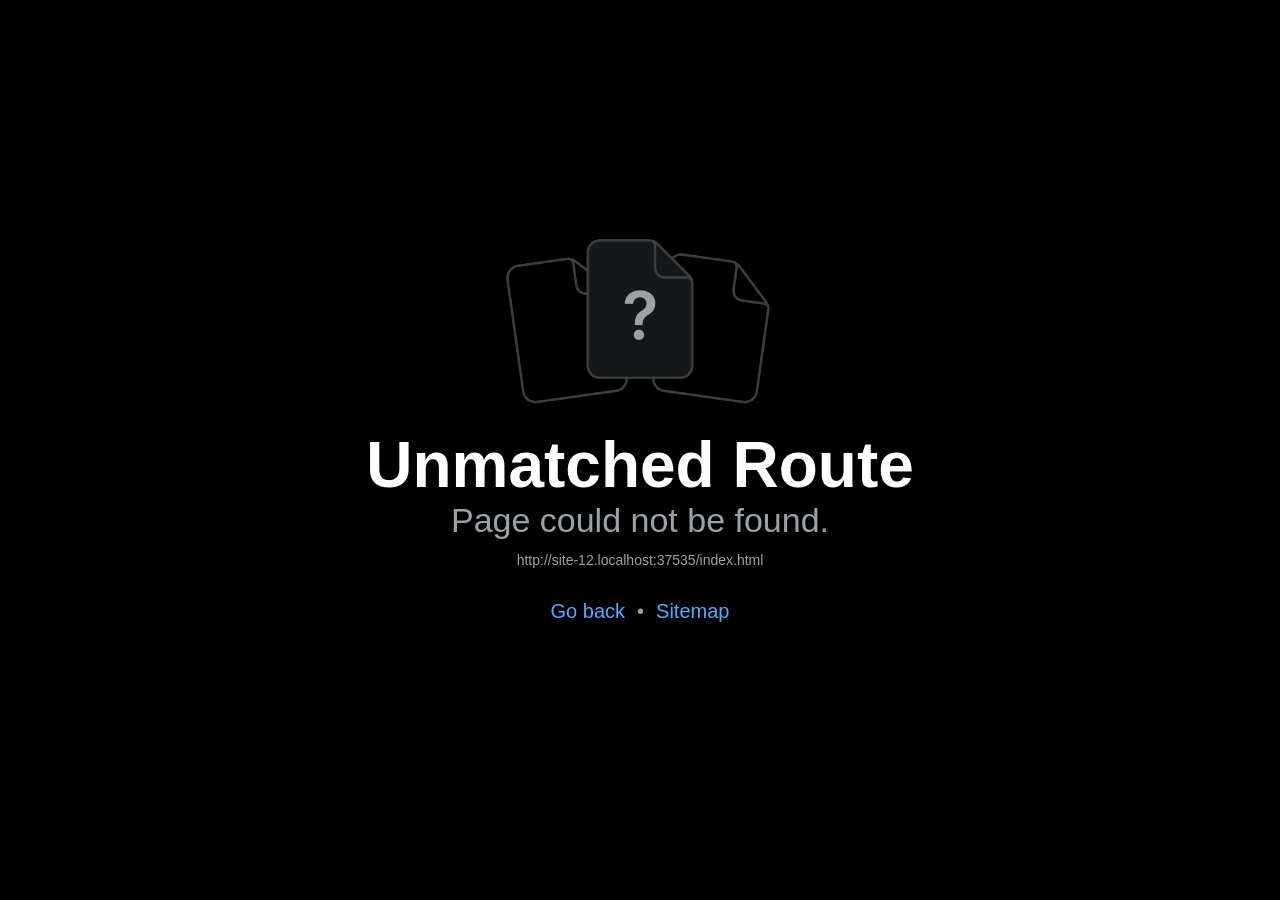
==== commit a5418efe: "tostão 1.11.0: Extrato reorganizado (APK e versão web) Co-Authored-By: Claude Opus 5.5 <noreply@anth" ====
--- a/app/index.html
+++ b/app/index.html
@@ -23,8 +23,8 @@
         flex: 1;
       }
     </style>
-  <link rel="icon" href="/app/favicon.ico"/><link rel="preload" href="/app/_expo/static/css/web-785a76b4546557fa8f468165f0fa2897.css" as="style">
-<link rel="stylesheet" href="/app/_expo/static/css/web-785a76b4546557fa8f468165f0fa2897.css">    <link rel="manifest" href="/app/manifest.webmanifest" />
+  <link rel="icon" href="/app/favicon.ico"/><link rel="preload" href="/app/_expo/static/css/web-1877a9588967c86627994ff144dec0f5.css" as="style">
+<link rel="stylesheet" href="/app/_expo/static/css/web-1877a9588967c86627994ff144dec0f5.css">    <link rel="manifest" href="/app/manifest.webmanifest" />
     <link rel="apple-touch-icon" href="/app/apple-touch-icon.png" />
     <meta name="apple-mobile-web-app-capable" content="yes" />
     <meta name="mobile-web-app-capable" content="yes" />
@@ -41,6 +41,6 @@
     </noscript>
     <!-- The root element for your Expo app. -->
     <div id="root"></div>
-  <script src="/app/_expo/static/js/web/entry-c4837a6259fca63185dd996262b305cb.js" defer></script>
+  <script src="/app/_expo/static/js/web/entry-dbe1d08087897d5d9024f3ec8f9b6352.js" defer></script>
 </body>
 </html>
--- a/app/_expo/static/css/web-1877a9588967c86627994ff144dec0f5.css
+++ b/app/_expo/static/css/web-1877a9588967c86627994ff144dec0f5.css
@@ -0,0 +1 @@
+*,:before,:after{--tw-border-spacing-x:0;--tw-border-spacing-y:0;--tw-translate-x:0;--tw-translate-y:0;--tw-rotate:0;--tw-skew-x:0;--tw-skew-y:0;--tw-scale-x:1;--tw-scale-y:1;--tw-pan-x: ;--tw-pan-y: ;--tw-pinch-zoom: ;--tw-scroll-snap-strictness:proximity;--tw-gradient-from-position: ;--tw-gradient-via-position: ;--tw-gradient-to-position: ;--tw-ordinal: ;--tw-slashed-zero: ;--tw-numeric-figure: ;--tw-numeric-spacing: ;--tw-numeric-fraction: ;--tw-ring-inset: ;--tw-ring-offset-width:0px;--tw-ring-offset-color:#fff;--tw-ring-color:#3b82f680;--tw-ring-offset-shadow:0 0 #0000;--tw-ring-shadow:0 0 #0000;--tw-shadow:0 0 #0000;--tw-shadow-colored:0 0 #0000;--tw-blur: ;--tw-brightness: ;--tw-contrast: ;--tw-grayscale: ;--tw-hue-rotate: ;--tw-invert: ;--tw-saturate: ;--tw-sepia: ;--tw-drop-shadow: ;--tw-backdrop-blur: ;--tw-backdrop-brightness: ;--tw-backdrop-contrast: ;--tw-backdrop-grayscale: ;--tw-backdrop-hue-rotate: ;--tw-backdrop-invert: ;--tw-backdrop-opacity: ;--tw-backdrop-saturate: ;--tw-backdrop-sepia: ;--tw-contain-size: ;--tw-contain-layout: ;--tw-contain-paint: ;--tw-contain-style: }::-ms-backdrop{--tw-border-spacing-x:0;--tw-border-spacing-y:0;--tw-translate-x:0;--tw-translate-y:0;--tw-rotate:0;--tw-skew-x:0;--tw-skew-y:0;--tw-scale-x:1;--tw-scale-y:1;--tw-pan-x: ;--tw-pan-y: ;--tw-pinch-zoom: ;--tw-scroll-snap-strictness:proximity;--tw-gradient-from-position: ;--tw-gradient-via-position: ;--tw-gradient-to-position: ;--tw-ordinal: ;--tw-slashed-zero: ;--tw-numeric-figure: ;--tw-numeric-spacing: ;--tw-numeric-fraction: ;--tw-ring-inset: ;--tw-ring-offset-width:0px;--tw-ring-offset-color:#fff;--tw-ring-color:#3b82f680;--tw-ring-offset-shadow:0 0 #0000;--tw-ring-shadow:0 0 #0000;--tw-shadow:0 0 #0000;--tw-shadow-colored:0 0 #0000;--tw-blur: ;--tw-brightness: ;--tw-contrast: ;--tw-grayscale: ;--tw-hue-rotate: ;--tw-invert: ;--tw-saturate: ;--tw-sepia: ;--tw-drop-shadow: ;--tw-backdrop-blur: ;--tw-backdrop-brightness: ;--tw-backdrop-contrast: ;--tw-backdrop-grayscale: ;--tw-backdrop-hue-rotate: ;--tw-backdrop-invert: ;--tw-backdrop-opacity: ;--tw-backdrop-saturate: ;--tw-backdrop-sepia: ;--tw-contain-size: ;--tw-contain-layout: ;--tw-contain-paint: ;--tw-contain-style: }::backdrop{--tw-border-spacing-x:0;--tw-border-spacing-y:0;--tw-translate-x:0;--tw-translate-y:0;--tw-rotate:0;--tw-skew-x:0;--tw-skew-y:0;--tw-scale-x:1;--tw-scale-y:1;--tw-pan-x: ;--tw-pan-y: ;--tw-pinch-zoom: ;--tw-scroll-snap-strictness:proximity;--tw-gradient-from-position: ;--tw-gradient-via-position: ;--tw-gradient-to-position: ;--tw-ordinal: ;--tw-slashed-zero: ;--tw-numeric-figure: ;--tw-numeric-spacing: ;--tw-numeric-fraction: ;--tw-ring-inset: ;--tw-ring-offset-width:0px;--tw-ring-offset-color:#fff;--tw-ring-color:#3b82f680;--tw-ring-offset-shadow:0 0 #0000;--tw-ring-shadow:0 0 #0000;--tw-shadow:0 0 #0000;--tw-shadow-colored:0 0 #0000;--tw-blur: ;--tw-brightness: ;--tw-contrast: ;--tw-grayscale: ;--tw-hue-rotate: ;--tw-invert: ;--tw-saturate: ;--tw-sepia: ;--tw-drop-shadow: ;--tw-backdrop-blur: ;--tw-backdrop-brightness: ;--tw-backdrop-contrast: ;--tw-backdrop-grayscale: ;--tw-backdrop-hue-rotate: ;--tw-backdrop-invert: ;--tw-backdrop-opacity: ;--tw-backdrop-saturate: ;--tw-backdrop-sepia: ;--tw-contain-size: ;--tw-contain-layout: ;--tw-contain-paint: ;--tw-contain-style: }*,:before,:after{box-sizing:border-box;border:0 solid #e5e7eb}:before,:after{--tw-content:""}html,:host{-webkit-text-size-adjust:100%;tab-size:4;-webkit-font-feature-settings:normal;font-feature-settings:normal;font-variation-settings:normal;-webkit-tap-highlight-color:transparent;font-family:ui-sans-serif,system-ui,sans-serif,Apple Color Emoji,Segoe UI Emoji,Segoe UI Symbol,Noto Color Emoji;line-height:1.5}body{line-height:inherit;margin:0}hr{height:0;color:inherit;border-top-width:1px}abbr:where([title]){-webkit-text-decoration:underline dotted;text-decoration:underline dotted}h1,h2,h3,h4,h5,h6{font-size:inherit;font-weight:inherit}a{color:inherit;-webkit-text-decoration:inherit;text-decoration:inherit}b,strong{font-weight:bolder}code,kbd,samp,pre{-webkit-font-feature-settings:normal;font-feature-settings:normal;font-variation-settings:normal;font-family:ui-monospace,SFMono-Regular,Menlo,Monaco,Consolas,Liberation Mono,Courier New,monospace;font-size:1em}small{font-size:80%}sub,sup{vertical-align:baseline;font-size:75%;line-height:0;position:relative}sub{bottom:-.25em}sup{top:-.5em}table{text-indent:0;border-color:inherit;border-collapse:collapse}button,input,optgroup,select,textarea{-webkit-font-feature-settings:inherit;font-feature-settings:inherit;font-variation-settings:inherit;font-family:inherit;font-size:100%;font-weight:inherit;line-height:inherit;letter-spacing:inherit;color:inherit;margin:0;padding:0}button,select{text-transform:none}button,input:where([type=button]),input:where([type=reset]),input:where([type=submit]){-webkit-appearance:button;background-color:#0000;background-image:none}:-moz-focusring{outline:auto}:-moz-ui-invalid{box-shadow:none}progress{vertical-align:baseline}::-webkit-inner-spin-button{height:auto}::-webkit-outer-spin-button{height:auto}[type=search]{-webkit-appearance:textfield;outline-offset:-2px}::-webkit-search-decoration{-webkit-appearance:none}::-webkit-file-upload-button{-webkit-appearance:button;font:inherit}summary{display:list-item}blockquote,dl,dd,h1,h2,h3,h4,h5,h6,hr,figure,p,pre{margin:0}fieldset{margin:0;padding:0}legend{padding:0}ol,ul,menu{margin:0;padding:0;list-style:none}dialog{padding:0}textarea{resize:vertical}input::-webkit-input-placeholder{opacity:1;color:#9ca3af}textarea::-webkit-input-placeholder{opacity:1;color:#9ca3af}:is(input:-ms-placeholder-shown,textarea:-ms-placeholder-shown){opacity:1;color:#9ca3af}:is(input:placeholder-shown,textarea:placeholder-shown){opacity:1;color:#9ca3af}input::-moz-placeholder{opacity:1;color:#9ca3af}textarea::-moz-placeholder{opacity:1;color:#9ca3af}input::placeholder,textarea::placeholder{opacity:1;color:#9ca3af}button,[role=button]{cursor:pointer}:disabled{cursor:default}img,svg,video,canvas,audio,iframe,embed,object{vertical-align:middle;display:block}img,video{max-width:100%;height:auto}[hidden]:where(:not([hidden=until-found])){display:none}:root{--css-interop-darkMode:class dark;--css-interop:true;--css-interop-nativewind:true;--bg:18 32 28;--surface:26 44 39;--surface-2:36 56 50;--surface-3:46 68 61;--sunken:12 23 20;--fg:236 232 220;--fg-2:188 195 184;--fg-3:147 160 153;--accent:233 196 106;--accent-strong:243 214 142;--accent-soft:58 50 24;--accent-ink:246 227 176;--fill:233 196 106;--edge:168 134 46;--edge-n:10 19 17;--on-accent:18 32 28;--income:127 212 154;--expense:240 138 128;--transfer:138 179 230;--pending:201 179 242;--warning:242 166 90;--danger:255 107 107}.visible{visibility:visible}.fixed{position:fixed}.absolute{position:absolute}.inset-0{inset:0}.-mx-4{margin-left:-1rem;margin-right:-1rem}.-ml-2{margin-left:-.5rem}.ml-auto{margin-left:auto}.mt-0\.5{margin-top:.125rem}.mt-1{margin-top:.25rem}.mt-1\.5{margin-top:.375rem}.mt-\[7px\]{margin-top:7px}.block{display:block}.flex{display:flex}.table{display:table}.hidden{display:none}.h-1{height:.25rem}.h-1\.5{height:.375rem}.h-10{height:2.5rem}.h-11{height:2.75rem}.h-12{height:3rem}.h-2{height:.5rem}.h-2\.5{height:.625rem}.h-5{height:1.25rem}.h-6{height:1.5rem}.h-7{height:1.75rem}.h-8{height:2rem}.h-9{height:2.25rem}.h-\[38px\]{height:38px}.h-\[7px\]{height:7px}.h-px{height:1px}.w-1\.5{width:.375rem}.w-1\/2{width:50%}.w-10{width:2.5rem}.w-11{width:2.75rem}.w-12{width:3rem}.w-14{width:3.5rem}.w-2{width:.5rem}.w-2\.5{width:.625rem}.w-4{width:1rem}.w-5{width:1.25rem}.w-6{width:1.5rem}.w-9{width:2.25rem}.w-\[132px\]{width:132px}.w-\[30\%\]{width:30%}.w-\[38px\]{width:38px}.w-\[66px\]{width:66px}.w-\[7px\]{width:7px}.max-w-\[240px\]{max-width:240px}.flex-1{flex:1}.transform{-webkit-transform:translate(var(--tw-translate-x), var(--tw-translate-y)) rotate(var(--tw-rotate)) skewX(var(--tw-skew-x)) skewY(var(--tw-skew-y)) scaleX(var(--tw-scale-x)) scaleY(var(--tw-scale-y));transform:translate(var(--tw-translate-x), var(--tw-translate-y)) rotate(var(--tw-rotate)) skewX(var(--tw-skew-x)) skewY(var(--tw-skew-y)) scaleX(var(--tw-scale-x)) scaleY(var(--tw-scale-y))}.flex-row{flex-direction:row}.flex-wrap{flex-wrap:wrap}.items-start{align-items:flex-start}.items-end{align-items:flex-end}.items-center{align-items:center}.items-baseline{align-items:baseline}.justify-end{justify-content:flex-end}.justify-center{justify-content:center}.justify-between{justify-content:space-between}.gap-0\.5{gap:.125rem}.gap-1{gap:.25rem}.gap-1\.5{gap:.375rem}.gap-2{gap:.5rem}.gap-2\.5{gap:.625rem}.gap-3{gap:.75rem}.gap-3\.5{gap:.875rem}.gap-4{gap:1rem}.gap-6{gap:1.5rem}.gap-\[3px\]{gap:3px}.gap-x-1\.5{-webkit-column-gap:.375rem;-moz-column-gap:.375rem;column-gap:.375rem}.gap-y-1{row-gap:.25rem}.self-start{align-self:flex-start}.self-center{align-self:center}.self-stretch{align-self:stretch}.overflow-hidden{overflow:hidden}.rounded-\[11px\]{border-radius:11px}.rounded-\[2px\]{border-radius:2px}.rounded-\[3px\]{border-radius:3px}.rounded-full{border-radius:9999px}.rounded-lg{border-radius:12px}.rounded-md{border-radius:8px}.rounded-sm{border-radius:4px}.rounded-xl{border-radius:16px}.border{border-width:1px}.border-b{border-bottom-width:1px}.border-t{border-top-width:1px}.border-dashed{border-style:dashed}.border-accent{--tw-border-opacity:1;border-color:rgb(var(--accent) / var(--tw-border-opacity,1))}.border-border{border-color:rgb(var(--fg) / .16)}.border-divider{border-color:rgb(var(--fg) / .08)}.bg-accent{--tw-bg-opacity:1;background-color:rgb(var(--accent) / var(--tw-bg-opacity,1))}.bg-accent-soft{--tw-bg-opacity:1;background-color:rgb(var(--accent-soft) / var(--tw-bg-opacity,1))}.bg-bg{--tw-bg-opacity:1;background-color:rgb(var(--bg) / var(--tw-bg-opacity,1))}.bg-border{background-color:rgb(var(--fg) / .16)}.bg-divider{background-color:rgb(var(--fg) / .08)}.bg-fill{--tw-bg-opacity:1;background-color:rgb(var(--fill) / var(--tw-bg-opacity,1))}.bg-sunken{--tw-bg-opacity:1;background-color:rgb(var(--sunken) / var(--tw-bg-opacity,1))}.bg-surface{--tw-bg-opacity:1;background-color:rgb(var(--surface) / var(--tw-bg-opacity,1))}.bg-surface-2{--tw-bg-opacity:1;background-color:rgb(var(--surface-2) / var(--tw-bg-opacity,1))}.bg-surface-3{--tw-bg-opacity:1;background-color:rgb(var(--surface-3) / var(--tw-bg-opacity,1))}.p-1{padding:.25rem}.p-2\.5{padding:.625rem}.p-3{padding:.75rem}.p-3\.5{padding:.875rem}.p-4{padding:1rem}.p-\[18px\]{padding:18px}.px-0\.5{padding-left:.125rem;padding-right:.125rem}.px-1\.5{padding-left:.375rem;padding-right:.375rem}.px-2{padding-left:.5rem;padding-right:.5rem}.px-2\.5{padding-left:.625rem;padding-right:.625rem}.px-3{padding-left:.75rem;padding-right:.75rem}.px-3\.5{padding-left:.875rem;padding-right:.875rem}.px-4{padding-left:1rem;padding-right:1rem}.px-5{padding-left:1.25rem;padding-right:1.25rem}.py-0\.5{padding-top:.125rem;padding-bottom:.125rem}.py-1{padding-top:.25rem;padding-bottom:.25rem}.py-1\.5{padding-top:.375rem;padding-bottom:.375rem}.py-2{padding-top:.5rem;padding-bottom:.5rem}.py-2\.5{padding-top:.625rem;padding-bottom:.625rem}.py-3{padding-top:.75rem;padding-bottom:.75rem}.py-7{padding-top:1.75rem;padding-bottom:1.75rem}.py-\[11px\]{padding-top:11px;padding-bottom:11px}.py-\[7px\]{padding-top:7px;padding-bottom:7px}.pb-1{padding-bottom:.25rem}.pb-3{padding-bottom:.75rem}.pb-\[3px\]{padding-bottom:3px}.pl-3\.5{padding-left:.875rem}.pl-\[18px\]{padding-left:18px}.pt-1\.5{padding-top:.375rem}.pt-2{padding-top:.5rem}.pt-2\.5{padding-top:.625rem}.pt-3{padding-top:.75rem}.pt-\[15px\]{padding-top:15px}.text-center{text-align:center}.font-inter{font-family:Inter_400Regular}.font-inter-bold{font-family:Inter_700Bold}.font-inter-medium{font-family:Inter_500Medium}.font-inter-semibold{font-family:Inter_600SemiBold}.text-body{font-size:15px;line-height:22px}.text-body-sm{font-size:13px;line-height:18px}.text-display{letter-spacing:-.8px;font-size:40px;line-height:44px}.text-headline{font-size:17px;line-height:24px}.text-label{letter-spacing:.12px;font-size:12px;line-height:16px}.text-overline{letter-spacing:.88px;font-size:11px;line-height:14px}.text-title{letter-spacing:-.22px;font-size:22px;line-height:28px}.text-title-lg{letter-spacing:-.42px;font-size:28px;line-height:34px}.uppercase{text-transform:uppercase}.capitalize{text-transform:capitalize}.tabular-nums{--tw-numeric-spacing:tabular-nums;font-variant-numeric:var(--tw-ordinal) var(--tw-slashed-zero) var(--tw-numeric-figure) var(--tw-numeric-spacing) var(--tw-numeric-fraction)}.text-accent{--tw-text-opacity:1;color:rgb(var(--accent) / var(--tw-text-opacity,1))}.text-accent-ink{--tw-text-opacity:1;color:rgb(var(--accent-ink) / var(--tw-text-opacity,1))}.text-danger{--tw-text-opacity:1;color:rgb(var(--danger) / var(--tw-text-opacity,1))}.text-expense{--tw-text-opacity:1;color:rgb(var(--expense) / var(--tw-text-opacity,1))}.text-fg{--tw-text-opacity:1;color:rgb(var(--fg) / var(--tw-text-opacity,1))}.text-fg-2{--tw-text-opacity:1;color:rgb(var(--fg-2) / var(--tw-text-opacity,1))}.text-fg-3{--tw-text-opacity:1;color:rgb(var(--fg-3) / var(--tw-text-opacity,1))}.text-income{--tw-text-opacity:1;color:rgb(var(--income) / var(--tw-text-opacity,1))}.text-on-accent{--tw-text-opacity:1;color:rgb(var(--on-accent) / var(--tw-text-opacity,1))}.text-warning{--tw-text-opacity:1;color:rgb(var(--warning) / var(--tw-text-opacity,1))}.overline{text-decoration-line:overline}.opacity-40{opacity:.4}.opacity-50{opacity:.5}.shadow{--tw-shadow:0px 1px 4px #00000059;--tw-shadow-colored:0px 1px 4px var(--tw-shadow-color);box-shadow:var(--tw-ring-offset-shadow,0 0 #0000), var(--tw-ring-shadow,0 0 #0000), var(--tw-shadow)}.outline{outline-style:solid}.ring{--tw-ring-offset-shadow:var(--tw-ring-inset) 0 0 0 var(--tw-ring-offset-width) var(--tw-ring-offset-color);--tw-ring-shadow:var(--tw-ring-inset) 0 0 0 calc(3px + var(--tw-ring-offset-width)) var(--tw-ring-color);box-shadow:var(--tw-ring-offset-shadow), var(--tw-ring-shadow), var(--tw-shadow,0 0 #0000)}.blur{--tw-blur:blur(8px);filter:var(--tw-blur) var(--tw-brightness) var(--tw-contrast) var(--tw-grayscale) var(--tw-hue-rotate) var(--tw-invert) var(--tw-saturate) var(--tw-sepia) var(--tw-drop-shadow)}.filter{filter:var(--tw-blur) var(--tw-brightness) var(--tw-contrast) var(--tw-grayscale) var(--tw-hue-rotate) var(--tw-invert) var(--tw-saturate) var(--tw-sepia) var(--tw-drop-shadow)}.active\:scale-90:active{--tw-scale-x:.9;--tw-scale-y:.9;-webkit-transform:translate(var(--tw-translate-x), var(--tw-translate-y)) rotate(var(--tw-rotate)) skewX(var(--tw-skew-x)) skewY(var(--tw-skew-y)) scaleX(var(--tw-scale-x)) scaleY(var(--tw-scale-y));transform:translate(var(--tw-translate-x), var(--tw-translate-y)) rotate(var(--tw-rotate)) skewX(var(--tw-skew-x)) skewY(var(--tw-skew-y)) scaleX(var(--tw-scale-x)) scaleY(var(--tw-scale-y))}.active\:scale-95:active{--tw-scale-x:.95;--tw-scale-y:.95;-webkit-transform:translate(var(--tw-translate-x), var(--tw-translate-y)) rotate(var(--tw-rotate)) skewX(var(--tw-skew-x)) skewY(var(--tw-skew-y)) scaleX(var(--tw-scale-x)) scaleY(var(--tw-scale-y));transform:translate(var(--tw-translate-x), var(--tw-translate-y)) rotate(var(--tw-rotate)) skewX(var(--tw-skew-x)) skewY(var(--tw-skew-y)) scaleX(var(--tw-scale-x)) scaleY(var(--tw-scale-y))}.active\:bg-surface:active{--tw-bg-opacity:1;background-color:rgb(var(--surface) / var(--tw-bg-opacity,1))}.active\:bg-surface-2:active{--tw-bg-opacity:1;background-color:rgb(var(--surface-2) / var(--tw-bg-opacity,1))}.active\:opacity-80:active{opacity:.8}.active\:opacity-90:active{opacity:.9}
--- a/app/_expo/static/css/web-1877a9588967c86627994ff144dec0f5.css
+++ b/app/_expo/static/css/web-1877a9588967c86627994ff144dec0f5.css
@@ -0,0 +1 @@
+*,:before,:after{--tw-border-spacing-x:0;--tw-border-spacing-y:0;--tw-translate-x:0;--tw-translate-y:0;--tw-rotate:0;--tw-skew-x:0;--tw-skew-y:0;--tw-scale-x:1;--tw-scale-y:1;--tw-pan-x: ;--tw-pan-y: ;--tw-pinch-zoom: ;--tw-scroll-snap-strictness:proximity;--tw-gradient-from-position: ;--tw-gradient-via-position: ;--tw-gradient-to-position: ;--tw-ordinal: ;--tw-slashed-zero: ;--tw-numeric-figure: ;--tw-numeric-spacing: ;--tw-numeric-fraction: ;--tw-ring-inset: ;--tw-ring-offset-width:0px;--tw-ring-offset-color:#fff;--tw-ring-color:#3b82f680;--tw-ring-offset-shadow:0 0 #0000;--tw-ring-shadow:0 0 #0000;--tw-shadow:0 0 #0000;--tw-shadow-colored:0 0 #0000;--tw-blur: ;--tw-brightness: ;--tw-contrast: ;--tw-grayscale: ;--tw-hue-rotate: ;--tw-invert: ;--tw-saturate: ;--tw-sepia: ;--tw-drop-shadow: ;--tw-backdrop-blur: ;--tw-backdrop-brightness: ;--tw-backdrop-contrast: ;--tw-backdrop-grayscale: ;--tw-backdrop-hue-rotate: ;--tw-backdrop-invert: ;--tw-backdrop-opacity: ;--tw-backdrop-saturate: ;--tw-backdrop-sepia: ;--tw-contain-size: ;--tw-contain-layout: ;--tw-contain-paint: ;--tw-contain-style: }::-ms-backdrop{--tw-border-spacing-x:0;--tw-border-spacing-y:0;--tw-translate-x:0;--tw-translate-y:0;--tw-rotate:0;--tw-skew-x:0;--tw-skew-y:0;--tw-scale-x:1;--tw-scale-y:1;--tw-pan-x: ;--tw-pan-y: ;--tw-pinch-zoom: ;--tw-scroll-snap-strictness:proximity;--tw-gradient-from-position: ;--tw-gradient-via-position: ;--tw-gradient-to-position: ;--tw-ordinal: ;--tw-slashed-zero: ;--tw-numeric-figure: ;--tw-numeric-spacing: ;--tw-numeric-fraction: ;--tw-ring-inset: ;--tw-ring-offset-width:0px;--tw-ring-offset-color:#fff;--tw-ring-color:#3b82f680;--tw-ring-offset-shadow:0 0 #0000;--tw-ring-shadow:0 0 #0000;--tw-shadow:0 0 #0000;--tw-shadow-colored:0 0 #0000;--tw-blur: ;--tw-brightness: ;--tw-contrast: ;--tw-grayscale: ;--tw-hue-rotate: ;--tw-invert: ;--tw-saturate: ;--tw-sepia: ;--tw-drop-shadow: ;--tw-backdrop-blur: ;--tw-backdrop-brightness: ;--tw-backdrop-contrast: ;--tw-backdrop-grayscale: ;--tw-backdrop-hue-rotate: ;--tw-backdrop-invert: ;--tw-backdrop-opacity: ;--tw-backdrop-saturate: ;--tw-backdrop-sepia: ;--tw-contain-size: ;--tw-contain-layout: ;--tw-contain-paint: ;--tw-contain-style: }::backdrop{--tw-border-spacing-x:0;--tw-border-spacing-y:0;--tw-translate-x:0;--tw-translate-y:0;--tw-rotate:0;--tw-skew-x:0;--tw-skew-y:0;--tw-scale-x:1;--tw-scale-y:1;--tw-pan-x: ;--tw-pan-y: ;--tw-pinch-zoom: ;--tw-scroll-snap-strictness:proximity;--tw-gradient-from-position: ;--tw-gradient-via-position: ;--tw-gradient-to-position: ;--tw-ordinal: ;--tw-slashed-zero: ;--tw-numeric-figure: ;--tw-numeric-spacing: ;--tw-numeric-fraction: ;--tw-ring-inset: ;--tw-ring-offset-width:0px;--tw-ring-offset-color:#fff;--tw-ring-color:#3b82f680;--tw-ring-offset-shadow:0 0 #0000;--tw-ring-shadow:0 0 #0000;--tw-shadow:0 0 #0000;--tw-shadow-colored:0 0 #0000;--tw-blur: ;--tw-brightness: ;--tw-contrast: ;--tw-grayscale: ;--tw-hue-rotate: ;--tw-invert: ;--tw-saturate: ;--tw-sepia: ;--tw-drop-shadow: ;--tw-backdrop-blur: ;--tw-backdrop-brightness: ;--tw-backdrop-contrast: ;--tw-backdrop-grayscale: ;--tw-backdrop-hue-rotate: ;--tw-backdrop-invert: ;--tw-backdrop-opacity: ;--tw-backdrop-saturate: ;--tw-backdrop-sepia: ;--tw-contain-size: ;--tw-contain-layout: ;--tw-contain-paint: ;--tw-contain-style: }*,:before,:after{box-sizing:border-box;border:0 solid #e5e7eb}:before,:after{--tw-content:""}html,:host{-webkit-text-size-adjust:100%;tab-size:4;-webkit-font-feature-settings:normal;font-feature-settings:normal;font-variation-settings:normal;-webkit-tap-highlight-color:transparent;font-family:ui-sans-serif,system-ui,sans-serif,Apple Color Emoji,Segoe UI Emoji,Segoe UI Symbol,Noto Color Emoji;line-height:1.5}body{line-height:inherit;margin:0}hr{height:0;color:inherit;border-top-width:1px}abbr:where([title]){-webkit-text-decoration:underline dotted;text-decoration:underline dotted}h1,h2,h3,h4,h5,h6{font-size:inherit;font-weight:inherit}a{color:inherit;-webkit-text-decoration:inherit;text-decoration:inherit}b,strong{font-weight:bolder}code,kbd,samp,pre{-webkit-font-feature-settings:normal;font-feature-settings:normal;font-variation-settings:normal;font-family:ui-monospace,SFMono-Regular,Menlo,Monaco,Consolas,Liberation Mono,Courier New,monospace;font-size:1em}small{font-size:80%}sub,sup{vertical-align:baseline;font-size:75%;line-height:0;position:relative}sub{bottom:-.25em}sup{top:-.5em}table{text-indent:0;border-color:inherit;border-collapse:collapse}button,input,optgroup,select,textarea{-webkit-font-feature-settings:inherit;font-feature-settings:inherit;font-variation-settings:inherit;font-family:inherit;font-size:100%;font-weight:inherit;line-height:inherit;letter-spacing:inherit;color:inherit;margin:0;padding:0}button,select{text-transform:none}button,input:where([type=button]),input:where([type=reset]),input:where([type=submit]){-webkit-appearance:button;background-color:#0000;background-image:none}:-moz-focusring{outline:auto}:-moz-ui-invalid{box-shadow:none}progress{vertical-align:baseline}::-webkit-inner-spin-button{height:auto}::-webkit-outer-spin-button{height:auto}[type=search]{-webkit-appearance:textfield;outline-offset:-2px}::-webkit-search-decoration{-webkit-appearance:none}::-webkit-file-upload-button{-webkit-appearance:button;font:inherit}summary{display:list-item}blockquote,dl,dd,h1,h2,h3,h4,h5,h6,hr,figure,p,pre{margin:0}fieldset{margin:0;padding:0}legend{padding:0}ol,ul,menu{margin:0;padding:0;list-style:none}dialog{padding:0}textarea{resize:vertical}input::-webkit-input-placeholder{opacity:1;color:#9ca3af}textarea::-webkit-input-placeholder{opacity:1;color:#9ca3af}:is(input:-ms-placeholder-shown,textarea:-ms-placeholder-shown){opacity:1;color:#9ca3af}:is(input:placeholder-shown,textarea:placeholder-shown){opacity:1;color:#9ca3af}input::-moz-placeholder{opacity:1;color:#9ca3af}textarea::-moz-placeholder{opacity:1;color:#9ca3af}input::placeholder,textarea::placeholder{opacity:1;color:#9ca3af}button,[role=button]{cursor:pointer}:disabled{cursor:default}img,svg,video,canvas,audio,iframe,embed,object{vertical-align:middle;display:block}img,video{max-width:100%;height:auto}[hidden]:where(:not([hidden=until-found])){display:none}:root{--css-interop-darkMode:class dark;--css-interop:true;--css-interop-nativewind:true;--bg:18 32 28;--surface:26 44 39;--surface-2:36 56 50;--surface-3:46 68 61;--sunken:12 23 20;--fg:236 232 220;--fg-2:188 195 184;--fg-3:147 160 153;--accent:233 196 106;--accent-strong:243 214 142;--accent-soft:58 50 24;--accent-ink:246 227 176;--fill:233 196 106;--edge:168 134 46;--edge-n:10 19 17;--on-accent:18 32 28;--income:127 212 154;--expense:240 138 128;--transfer:138 179 230;--pending:201 179 242;--warning:242 166 90;--danger:255 107 107}.visible{visibility:visible}.fixed{position:fixed}.absolute{position:absolute}.inset-0{inset:0}.-mx-4{margin-left:-1rem;margin-right:-1rem}.-ml-2{margin-left:-.5rem}.ml-auto{margin-left:auto}.mt-0\.5{margin-top:.125rem}.mt-1{margin-top:.25rem}.mt-1\.5{margin-top:.375rem}.mt-\[7px\]{margin-top:7px}.block{display:block}.flex{display:flex}.table{display:table}.hidden{display:none}.h-1{height:.25rem}.h-1\.5{height:.375rem}.h-10{height:2.5rem}.h-11{height:2.75rem}.h-12{height:3rem}.h-2{height:.5rem}.h-2\.5{height:.625rem}.h-5{height:1.25rem}.h-6{height:1.5rem}.h-7{height:1.75rem}.h-8{height:2rem}.h-9{height:2.25rem}.h-\[38px\]{height:38px}.h-\[7px\]{height:7px}.h-px{height:1px}.w-1\.5{width:.375rem}.w-1\/2{width:50%}.w-10{width:2.5rem}.w-11{width:2.75rem}.w-12{width:3rem}.w-14{width:3.5rem}.w-2{width:.5rem}.w-2\.5{width:.625rem}.w-4{width:1rem}.w-5{width:1.25rem}.w-6{width:1.5rem}.w-9{width:2.25rem}.w-\[132px\]{width:132px}.w-\[30\%\]{width:30%}.w-\[38px\]{width:38px}.w-\[66px\]{width:66px}.w-\[7px\]{width:7px}.max-w-\[240px\]{max-width:240px}.flex-1{flex:1}.transform{-webkit-transform:translate(var(--tw-translate-x), var(--tw-translate-y)) rotate(var(--tw-rotate)) skewX(var(--tw-skew-x)) skewY(var(--tw-skew-y)) scaleX(var(--tw-scale-x)) scaleY(var(--tw-scale-y));transform:translate(var(--tw-translate-x), var(--tw-translate-y)) rotate(var(--tw-rotate)) skewX(var(--tw-skew-x)) skewY(var(--tw-skew-y)) scaleX(var(--tw-scale-x)) scaleY(var(--tw-scale-y))}.flex-row{flex-direction:row}.flex-wrap{flex-wrap:wrap}.items-start{align-items:flex-start}.items-end{align-items:flex-end}.items-center{align-items:center}.items-baseline{align-items:baseline}.justify-end{justify-content:flex-end}.justify-center{justify-content:center}.justify-between{justify-content:space-between}.gap-0\.5{gap:.125rem}.gap-1{gap:.25rem}.gap-1\.5{gap:.375rem}.gap-2{gap:.5rem}.gap-2\.5{gap:.625rem}.gap-3{gap:.75rem}.gap-3\.5{gap:.875rem}.gap-4{gap:1rem}.gap-6{gap:1.5rem}.gap-\[3px\]{gap:3px}.gap-x-1\.5{-webkit-column-gap:.375rem;-moz-column-gap:.375rem;column-gap:.375rem}.gap-y-1{row-gap:.25rem}.self-start{align-self:flex-start}.self-center{align-self:center}.self-stretch{align-self:stretch}.overflow-hidden{overflow:hidden}.rounded-\[11px\]{border-radius:11px}.rounded-\[2px\]{border-radius:2px}.rounded-\[3px\]{border-radius:3px}.rounded-full{border-radius:9999px}.rounded-lg{border-radius:12px}.rounded-md{border-radius:8px}.rounded-sm{border-radius:4px}.rounded-xl{border-radius:16px}.border{border-width:1px}.border-b{border-bottom-width:1px}.border-t{border-top-width:1px}.border-dashed{border-style:dashed}.border-accent{--tw-border-opacity:1;border-color:rgb(var(--accent) / var(--tw-border-opacity,1))}.border-border{border-color:rgb(var(--fg) / .16)}.border-divider{border-color:rgb(var(--fg) / .08)}.bg-accent{--tw-bg-opacity:1;background-color:rgb(var(--accent) / var(--tw-bg-opacity,1))}.bg-accent-soft{--tw-bg-opacity:1;background-color:rgb(var(--accent-soft) / var(--tw-bg-opacity,1))}.bg-bg{--tw-bg-opacity:1;background-color:rgb(var(--bg) / var(--tw-bg-opacity,1))}.bg-border{background-color:rgb(var(--fg) / .16)}.bg-divider{background-color:rgb(var(--fg) / .08)}.bg-fill{--tw-bg-opacity:1;background-color:rgb(var(--fill) / var(--tw-bg-opacity,1))}.bg-sunken{--tw-bg-opacity:1;background-color:rgb(var(--sunken) / var(--tw-bg-opacity,1))}.bg-surface{--tw-bg-opacity:1;background-color:rgb(var(--surface) / var(--tw-bg-opacity,1))}.bg-surface-2{--tw-bg-opacity:1;background-color:rgb(var(--surface-2) / var(--tw-bg-opacity,1))}.bg-surface-3{--tw-bg-opacity:1;background-color:rgb(var(--surface-3) / var(--tw-bg-opacity,1))}.p-1{padding:.25rem}.p-2\.5{padding:.625rem}.p-3{padding:.75rem}.p-3\.5{padding:.875rem}.p-4{padding:1rem}.p-\[18px\]{padding:18px}.px-0\.5{padding-left:.125rem;padding-right:.125rem}.px-1\.5{padding-left:.375rem;padding-right:.375rem}.px-2{padding-left:.5rem;padding-right:.5rem}.px-2\.5{padding-left:.625rem;padding-right:.625rem}.px-3{padding-left:.75rem;padding-right:.75rem}.px-3\.5{padding-left:.875rem;padding-right:.875rem}.px-4{padding-left:1rem;padding-right:1rem}.px-5{padding-left:1.25rem;padding-right:1.25rem}.py-0\.5{padding-top:.125rem;padding-bottom:.125rem}.py-1{padding-top:.25rem;padding-bottom:.25rem}.py-1\.5{padding-top:.375rem;padding-bottom:.375rem}.py-2{padding-top:.5rem;padding-bottom:.5rem}.py-2\.5{padding-top:.625rem;padding-bottom:.625rem}.py-3{padding-top:.75rem;padding-bottom:.75rem}.py-7{padding-top:1.75rem;padding-bottom:1.75rem}.py-\[11px\]{padding-top:11px;padding-bottom:11px}.py-\[7px\]{padding-top:7px;padding-bottom:7px}.pb-1{padding-bottom:.25rem}.pb-3{padding-bottom:.75rem}.pb-\[3px\]{padding-bottom:3px}.pl-3\.5{padding-left:.875rem}.pl-\[18px\]{padding-left:18px}.pt-1\.5{padding-top:.375rem}.pt-2{padding-top:.5rem}.pt-2\.5{padding-top:.625rem}.pt-3{padding-top:.75rem}.pt-\[15px\]{padding-top:15px}.text-center{text-align:center}.font-inter{font-family:Inter_400Regular}.font-inter-bold{font-family:Inter_700Bold}.font-inter-medium{font-family:Inter_500Medium}.font-inter-semibold{font-family:Inter_600SemiBold}.text-body{font-size:15px;line-height:22px}.text-body-sm{font-size:13px;line-height:18px}.text-display{letter-spacing:-.8px;font-size:40px;line-height:44px}.text-headline{font-size:17px;line-height:24px}.text-label{letter-spacing:.12px;font-size:12px;line-height:16px}.text-overline{letter-spacing:.88px;font-size:11px;line-height:14px}.text-title{letter-spacing:-.22px;font-size:22px;line-height:28px}.text-title-lg{letter-spacing:-.42px;font-size:28px;line-height:34px}.uppercase{text-transform:uppercase}.capitalize{text-transform:capitalize}.tabular-nums{--tw-numeric-spacing:tabular-nums;font-variant-numeric:var(--tw-ordinal) var(--tw-slashed-zero) var(--tw-numeric-figure) var(--tw-numeric-spacing) var(--tw-numeric-fraction)}.text-accent{--tw-text-opacity:1;color:rgb(var(--accent) / var(--tw-text-opacity,1))}.text-accent-ink{--tw-text-opacity:1;color:rgb(var(--accent-ink) / var(--tw-text-opacity,1))}.text-danger{--tw-text-opacity:1;color:rgb(var(--danger) / var(--tw-text-opacity,1))}.text-expense{--tw-text-opacity:1;color:rgb(var(--expense) / var(--tw-text-opacity,1))}.text-fg{--tw-text-opacity:1;color:rgb(var(--fg) / var(--tw-text-opacity,1))}.text-fg-2{--tw-text-opacity:1;color:rgb(var(--fg-2) / var(--tw-text-opacity,1))}.text-fg-3{--tw-text-opacity:1;color:rgb(var(--fg-3) / var(--tw-text-opacity,1))}.text-income{--tw-text-opacity:1;color:rgb(var(--income) / var(--tw-text-opacity,1))}.text-on-accent{--tw-text-opacity:1;color:rgb(var(--on-accent) / var(--tw-text-opacity,1))}.text-warning{--tw-text-opacity:1;color:rgb(var(--warning) / var(--tw-text-opacity,1))}.overline{text-decoration-line:overline}.opacity-40{opacity:.4}.opacity-50{opacity:.5}.shadow{--tw-shadow:0px 1px 4px #00000059;--tw-shadow-colored:0px 1px 4px var(--tw-shadow-color);box-shadow:var(--tw-ring-offset-shadow,0 0 #0000), var(--tw-ring-shadow,0 0 #0000), var(--tw-shadow)}.outline{outline-style:solid}.ring{--tw-ring-offset-shadow:var(--tw-ring-inset) 0 0 0 var(--tw-ring-offset-width) var(--tw-ring-offset-color);--tw-ring-shadow:var(--tw-ring-inset) 0 0 0 calc(3px + var(--tw-ring-offset-width)) var(--tw-ring-color);box-shadow:var(--tw-ring-offset-shadow), var(--tw-ring-shadow), var(--tw-shadow,0 0 #0000)}.blur{--tw-blur:blur(8px);filter:var(--tw-blur) var(--tw-brightness) var(--tw-contrast) var(--tw-grayscale) var(--tw-hue-rotate) var(--tw-invert) var(--tw-saturate) var(--tw-sepia) var(--tw-drop-shadow)}.filter{filter:var(--tw-blur) var(--tw-brightness) var(--tw-contrast) var(--tw-grayscale) var(--tw-hue-rotate) var(--tw-invert) var(--tw-saturate) var(--tw-sepia) var(--tw-drop-shadow)}.active\:scale-90:active{--tw-scale-x:.9;--tw-scale-y:.9;-webkit-transform:translate(var(--tw-translate-x), var(--tw-translate-y)) rotate(var(--tw-rotate)) skewX(var(--tw-skew-x)) skewY(var(--tw-skew-y)) scaleX(var(--tw-scale-x)) scaleY(var(--tw-scale-y));transform:translate(var(--tw-translate-x), var(--tw-translate-y)) rotate(var(--tw-rotate)) skewX(var(--tw-skew-x)) skewY(var(--tw-skew-y)) scaleX(var(--tw-scale-x)) scaleY(var(--tw-scale-y))}.active\:scale-95:active{--tw-scale-x:.95;--tw-scale-y:.95;-webkit-transform:translate(var(--tw-translate-x), var(--tw-translate-y)) rotate(var(--tw-rotate)) skewX(var(--tw-skew-x)) skewY(var(--tw-skew-y)) scaleX(var(--tw-scale-x)) scaleY(var(--tw-scale-y));transform:translate(var(--tw-translate-x), var(--tw-translate-y)) rotate(var(--tw-rotate)) skewX(var(--tw-skew-x)) skewY(var(--tw-skew-y)) scaleX(var(--tw-scale-x)) scaleY(var(--tw-scale-y))}.active\:bg-surface:active{--tw-bg-opacity:1;background-color:rgb(var(--surface) / var(--tw-bg-opacity,1))}.active\:bg-surface-2:active{--tw-bg-opacity:1;background-color:rgb(var(--surface-2) / var(--tw-bg-opacity,1))}.active\:opacity-80:active{opacity:.8}.active\:opacity-90:active{opacity:.9}
